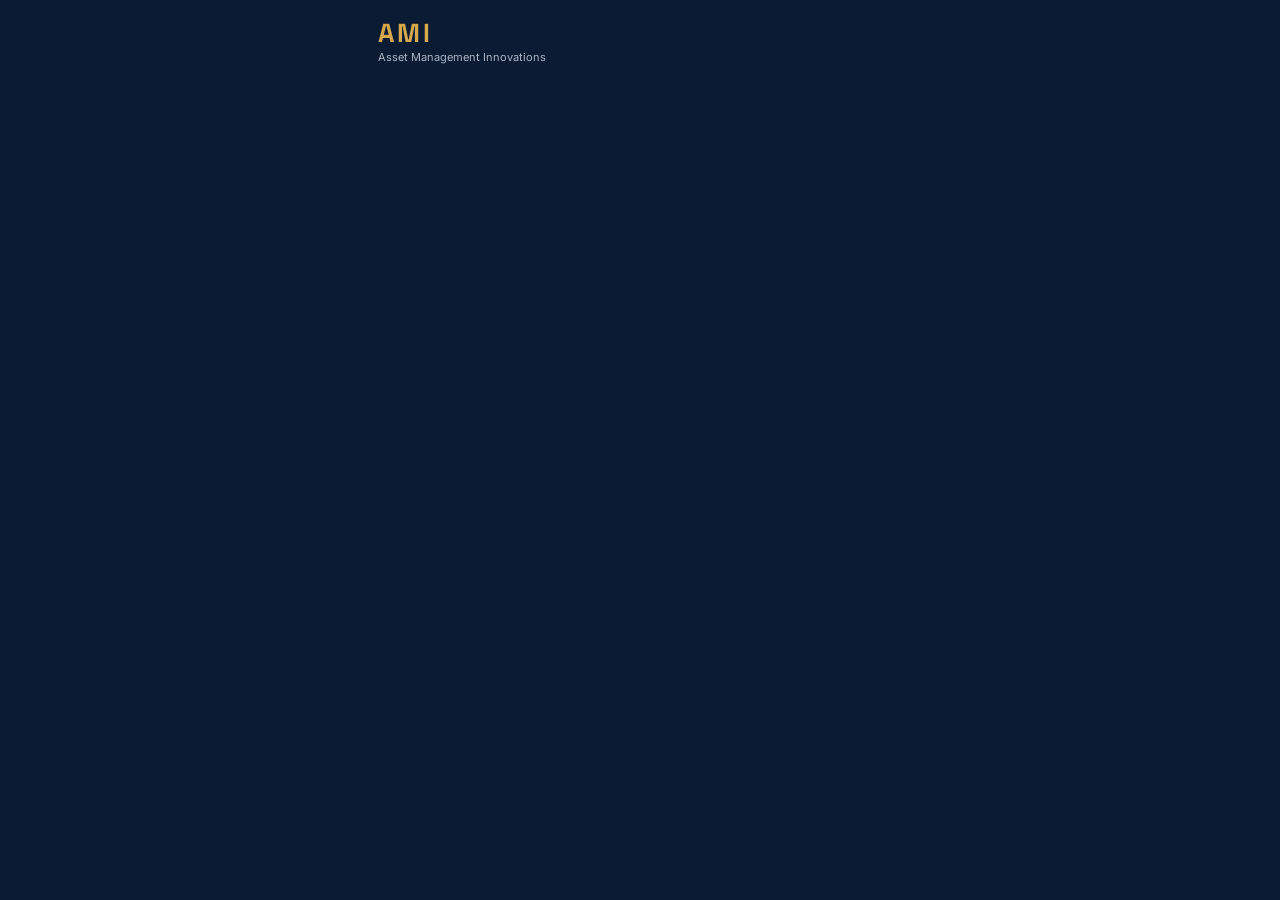
==== index.html @ b5771e7b "Voice button: tap the mic, speak, AMI types it and sends it" ====
<!DOCTYPE html>
<html lang="en">
<head>
<meta charset="utf-8">
<meta name="viewport" content="width=device-width, initial-scale=1, viewport-fit=cover">
<meta name="theme-color" content="#0B1B33">
<title>AMI — Asset Management Innovations</title>
<link rel="preconnect" href="https://fonts.googleapis.com">
<link href="https://fonts.googleapis.com/css2?family=Inter:wght@400;500;600;700&family=Space+Grotesk:wght@600;700&display=swap" rel="stylesheet">
<style>
  :root{--navy:#0B1B33;--card:#13284A;--line:#1F355C;--edge:#2B4470;--gold:#D4A84B;--text:#F5F1E6;--soft:#C9D2E0;--muted:#A9B4C6}
  *{box-sizing:border-box}
  html,body{margin:0;height:100%;background:var(--navy);color:var(--text);font-family:Inter,system-ui,sans-serif}
  button,input,textarea,select{font-family:inherit}
  select{appearance:none;-webkit-appearance:none}
  .wrap{max-width:560px;margin:0 auto;min-height:100%;display:flex;flex-direction:column}
  header{display:flex;align-items:center;justify-content:space-between;padding:16px 18px 8px}
  .logo{font-family:'Space Grotesk',Inter,sans-serif;font-weight:700;font-size:26px;letter-spacing:3px;color:var(--gold)}
  .sub{font-size:11px;color:var(--muted)}
  .badge{font-size:12px;font-weight:700;color:var(--navy);background:var(--gold);padding:6px 12px;border-radius:999px}
  .tabs{display:flex;gap:8px;padding:6px 16px 12px;border-bottom:1px solid var(--line);overflow-x:auto}
  .tab{flex-shrink:0;min-height:40px;padding:0 16px;border-radius:999px;border:1px solid var(--edge);background:transparent;color:var(--soft);font-size:14px;font-weight:600;cursor:pointer}
  .tab[aria-pressed="true"]{background:var(--gold);border-color:var(--gold);color:var(--navy)}
  main{flex:1;padding:18px;display:flex;flex-direction:column;gap:14px}
  h1{font-family:'Space Grotesk',Inter,sans-serif;font-size:28px;line-height:1.15;margin:0}
  h2{font-family:'Space Grotesk',Inter,sans-serif;font-size:22px;margin:0}
  p{margin:0;line-height:1.5;color:var(--soft)}
  label{font-size:13px;font-weight:600;color:var(--soft)}
  input,textarea,select{width:100%;min-height:50px;padding:0 14px;border-radius:12px;border:1px solid var(--edge);background:var(--card);color:var(--text);font-size:16px}
  textarea{padding:14px;min-height:52px;resize:none}
  .btn{min-height:52px;width:100%;border:none;border-radius:12px;background:var(--gold);color:var(--navy);font-size:16px;font-weight:700;cursor:pointer}
  .btn.ghost{background:transparent;border:1px solid var(--gold);color:var(--gold)}
  .btn:disabled{opacity:.55;cursor:default}
  .card{background:var(--card);border:1px solid var(--line);border-radius:16px;padding:16px;display:flex;flex-direction:column;gap:10px}
  .k{font-size:12px;font-weight:700;letter-spacing:1px;color:var(--gold)}
  .field{display:flex;flex-direction:column;gap:8px}
  .err{color:#F6B4A0;font-size:14px;min-height:20px}
  .ok{color:#9FE3BF;font-size:14px}
  .chat{flex:1;display:flex;flex-direction:column;gap:10px;padding-bottom:96px}
  .msg{max-width:88%;padding:12px 14px;border-radius:16px;line-height:1.5;font-size:15px;white-space:pre-wrap;word-wrap:break-word}
  .me{align-self:flex-end;background:var(--gold);color:var(--navy);border-bottom-right-radius:4px}
  .ai{align-self:flex-start;background:var(--card);border:1px solid var(--line);border-bottom-left-radius:4px}
  .askbar{position:fixed;left:0;right:0;bottom:0;background:var(--navy);border-top:1px solid var(--line);padding:12px 14px calc(14px + env(safe-area-inset-bottom))}
  .askrow{max-width:560px;margin:0 auto;display:flex;gap:10px;align-items:flex-end}
  .send{width:52px;height:52px;flex-shrink:0;border:none;border-radius:999px;background:var(--gold);display:flex;align-items:center;justify-content:center;cursor:pointer}
  .send.cam{background:transparent;border:1.5px solid var(--gold)}
  .send.mic.on{background:#F6B4A0;border-color:#F6B4A0}
  .send:disabled{opacity:.5;cursor:default}
  .msg img{display:block;max-width:100%;max-height:260px;border-radius:10px;margin-top:8px}
  .row{display:flex;justify-content:space-between;align-items:center;gap:10px}
  .bar{height:10px;border-radius:999px;background:var(--navy);overflow:hidden}
  .bar>div{height:100%;background:var(--gold);border-radius:999px}
  .plan{border-radius:16px;padding:18px;background:var(--card);border:1px solid var(--line);display:flex;flex-direction:column;gap:10px}
  .plan.pop{border:2px solid var(--gold)}
  .price{font-family:'Space Grotesk',sans-serif;font-size:32px;font-weight:700}
  ul{margin:0;padding-left:18px;color:var(--soft);line-height:1.7;font-size:14px}
  .hidden{display:none!important}
  .tour{position:fixed;left:14px;right:14px;bottom:18px;max-width:532px;margin:0 auto;z-index:50;background:#FBF8F0;color:var(--navy);border-radius:20px;padding:18px;box-shadow:0 16px 40px rgba(0,0,0,.5);display:flex;flex-direction:column;gap:12px}
  .tour p{color:#1F2A3A;font-size:17px;font-weight:600}
  .tour .row button{min-height:46px;border-radius:12px;font-weight:700;font-size:15px;cursor:pointer}
  .dots{display:flex;gap:6px}.dots i{height:8px;width:8px;border-radius:999px;background:#C7CED9}.dots i.on{background:var(--navy);width:24px}
  .typing{opacity:.7;font-style:italic}
  .soon{font-size:11px;font-weight:700;color:var(--navy);background:#C9D2E0;padding:4px 10px;border-radius:999px;white-space:nowrap}
  .soon.pro{background:var(--gold)}
  .ph{display:flex;gap:10px;align-items:center;font-size:14px;color:var(--muted);padding:10px 12px;border:1px dashed var(--edge);border-radius:10px}
  .phk{font-weight:700;color:var(--soft);width:84px;flex-shrink:0}
  .tiles{display:grid;grid-template-columns:repeat(2,minmax(0,1fr));gap:12px}
  .tile{min-height:118px;display:flex;flex-direction:column;align-items:flex-start;justify-content:space-between;padding:16px;border-radius:16px;border:1px solid var(--line);background:var(--card);color:var(--text);text-align:left;cursor:pointer}
  .tile .mk{width:38px;height:38px;border-radius:10px;background:var(--navy);display:flex;align-items:center;justify-content:center;font-family:'Space Grotesk',sans-serif;font-weight:700;color:var(--gold);font-size:18px}
  .tile b{font-size:15px}
  .tile small{font-size:12px;color:var(--muted)}
  .tile small.lock{color:var(--gold)}
  .soon.live{background:#9FE3BF}
  .item{background:var(--card);border:1px solid var(--line);border-radius:14px;padding:12px 14px;display:flex;gap:12px;align-items:flex-start}
  .item.done{opacity:.55}.item.done .it{text-decoration:line-through}
  .item .it{font-weight:600;font-size:15px}
  .item .im{font-size:13px;color:var(--muted);margin-top:2px;white-space:pre-wrap;word-wrap:break-word}
  .item .urg{color:#F2B8A0;font-weight:700}
  .chk{width:44px;height:44px;flex-shrink:0;border-radius:12px;border:2px solid var(--gold);background:transparent;color:var(--gold);font-size:20px;font-weight:700;cursor:pointer}
  .chk.on{background:var(--gold);color:var(--navy)}
  .del{min-height:44px;padding:0 10px;border:none;background:transparent;color:var(--muted);font-size:13px;cursor:pointer;flex-shrink:0}
  .grid2{display:grid;grid-template-columns:repeat(2,minmax(0,1fr));gap:10px}
  .tot{display:flex;justify-content:space-between;font-size:14px;color:var(--soft)}
  .tot b{color:var(--text)}
  .bl{display:flex;gap:10px;align-items:flex-start;font-size:14px;color:var(--soft);padding:10px 12px;border:1px solid var(--edge);border-radius:10px;background:transparent;text-align:left;cursor:pointer;width:100%}
  .qa{min-height:48px;width:100%;text-align:left;padding:12px 14px;border-radius:12px;border:1px solid var(--edge);background:transparent;color:var(--text);font-size:15px;cursor:pointer}
</style>
</head>
<body>
<div class="wrap">
  <header>
    <div><div class="logo">AMI</div><div class="sub">Asset Management Innovations</div></div>
    <div id="trialBadge" class="badge hidden"></div>
  </header>

  <nav id="tabs" class="tabs hidden" aria-label="Sections">
    <button class="tab" data-v="home" aria-pressed="true">Home</button>
    <button class="tab" data-v="sections" aria-pressed="false">Sections</button>
    <button class="tab" data-v="settings" aria-pressed="false">Settings</button>
    <button class="tab" data-v="plans" aria-pressed="false">Plans</button>
    <button class="tab" id="tourBtn" aria-pressed="false">Tour</button>
  </nav>

  <main>
    <!-- SIGN IN: email -->
    <section id="vEmail" class="hidden">
      <h1>Start your 30-day free trial</h1>
      <p style="margin:10px 0 18px">Your emails, meetings, documents and accounts, handled by one assistant on WhatsApp and the web. No card needed.</p>
      <div class="field"><label for="email">Your email</label><input id="email" type="email" autocomplete="email" inputmode="email" placeholder="you@company.com"></div>
      <div class="err" id="emailErr"></div>
      <button class="btn" id="sendCode">Email me a sign-in code</button>
    </section>

    <!-- SIGN IN: code -->
    <section id="vCode" class="hidden">
      <h1>Check your email</h1>
      <p style="margin:10px 0 18px">We sent a 6-digit code to <b id="codeTo"></b>. Type it below.</p>
      <div class="field"><label for="code">Sign-in code</label><input id="code" inputmode="numeric" autocomplete="one-time-code" maxlength="8" placeholder="123456"></div>
      <div class="err" id="codeErr"></div>
      <button class="btn" id="verify">Sign in</button>
      <button class="btn ghost" id="back" style="margin-top:10px">Use a different email</button>
    </section>

    <!-- FIRST TIME: invite -->
    <section id="vSetup" class="hidden">
      <h1>Set up your company</h1>
      <p style="margin:10px 0 18px">Enter your invite code to start your 30-day trial.</p>
      <div class="field"><label for="fname">Your name</label><input id="fname" autocomplete="name" placeholder="Full name"></div>
      <div class="field" style="margin-top:12px"><label for="company">Company name</label><input id="company" autocomplete="organization" placeholder="Company name"></div>
      <div class="field" style="margin-top:12px"><label for="btype">Type of business</label>
        <select id="btype"><option value="general">General business</option><option value="construction">Construction</option><option value="property">Property</option><option value="retail">Shop / trading</option><option value="beauty">Salon / beauty</option></select></div>
      <div class="field" style="margin-top:12px"><label for="invite">Invite code</label><input id="invite" autocapitalize="characters" placeholder="AMI-XXXX-0000"></div>
      <div class="err" id="setupErr"></div>
      <button class="btn" id="startTrial">Start my free trial</button>
    </section>

    <!-- HOME: chat -->
    <section id="vHome" class="hidden" style="display:flex;flex-direction:column;flex:1;gap:14px">
      <div class="card">
        <div class="row"><div class="k">TODAY'S BRIEF</div><span class="soon live" id="briefDate"></span></div>
        <div id="brief" style="display:flex;flex-direction:column;gap:10px"></div>
        <div class="sub">Tap a line to open that section. Soon AMI will also send this brief to your WhatsApp every morning.</div>
      </div>
      <div class="k" style="margin-top:4px">ASK AMI</div>
      <div class="chat" id="chat"></div>
    </section>

    <!-- SECTIONS -->
    <section id="vSections" class="hidden" style="display:flex;flex-direction:column;gap:14px">
      <h2>Sections</h2>
      <div class="tiles" id="tiles"></div>
    </section>

    <!-- ONE SECTION -->
    <section id="vSection" class="hidden" style="display:flex;flex-direction:column;gap:14px">
      <button class="btn ghost" id="secBack" style="min-height:44px;width:auto;align-self:flex-start;padding:0 16px">&larr; All sections</button>
      <div class="row"><h2 id="secTitle"></h2><span class="soon" id="secBadge">Coming soon</span></div>
      <p id="secText"></p>
      <div class="card" id="secLive" style="display:none"></div>
      <div id="secList" style="display:flex;flex-direction:column;gap:10px"></div>
      <div class="card" id="secPreview"></div>
      <div class="k">TRY ASKING AMI NOW</div>
      <div id="secAsks" style="display:flex;flex-direction:column;gap:10px"></div>
      <button class="btn" id="secUpgrade" style="display:none">See plans</button>
    </section>

    <!-- SETTINGS -->
    <section id="vSettings" class="hidden" style="display:flex;flex-direction:column;gap:14px">
      <h2>Settings</h2>
      <div class="card">
        <div class="k">YOUR ACCOUNT</div>
        <div id="acct" style="font-size:15px;line-height:1.6"></div>
      </div>
      <div class="card">
        <label for="btype2" style="font-size:15px">Type of business</label>
        <select id="btype2"><option value="general">General business</option><option value="fashion">Fashion (stylist, designer, tailor)</option><option value="construction">Construction</option><option value="property">Property</option><option value="retail">Shop / trading</option><option value="beauty">Salon / beauty</option></select>
        <div class="sub">AMI's sections and advice match your type of business.</div>
        <div id="btMsg" class="ok"></div>
      </div>
      <div class="card">
        <div class="row"><div style="font-weight:600">WhatsApp</div><div id="waState" class="sub"></div></div>
        <p style="font-size:14px">Everyone chats with the same AMI number. Add your number and AMI will know it is you.</p>
        <div class="row" style="background:var(--navy);border-radius:10px;padding:10px 12px"><span class="sub">AMI's number</span><b style="color:var(--gold)">+1 681 735 1374</b></div>
        <label for="wa">Your WhatsApp number</label>
        <input id="wa" type="tel" placeholder="+231 77 000 0000" autocomplete="tel">
        <button class="btn" id="saveWa">Save my number</button>
        <div id="waMsg" class="ok"></div>
      </div>
      <div class="card">
        <div class="row"><div style="font-weight:600">Questions today</div><div id="usageTxt" class="sub"></div></div>
        <div class="bar"><div id="usageBar" style="width:0%"></div></div>
        <div class="sub">Resets at midnight. Upgrade for a higher daily limit.</div>
      </div>
      <button class="btn ghost" id="signOut">Sign out</button>
    </section>

    <!-- PLANS -->
    <section id="vPlans" class="hidden" style="display:flex;flex-direction:column;gap:14px">
      <h2>Plans</h2>
      <div id="planNow" class="sub"></div>
      <div class="plan"><div class="row"><b style="font-size:17px">Basic</b></div><div class="price">$29<span class="sub">/month</span></div>
        <ul><li>Daily brief on WhatsApp</li><li>Email summaries</li><li>Calendar and reminders</li><li>20 questions a day</li></ul></div>
      <div class="plan pop"><div class="row"><b style="font-size:17px">Pro</b><span class="badge">Most popular</span></div><div class="price">$59<span class="sub">/month</span></div>
        <ul><li>Everything in Basic</li><li>Documents and file storage</li><li>Letters and contracts drafting</li><li>Accounting module</li><li>60 questions a day</li></ul></div>
      <div class="plan"><div class="row"><b style="font-size:17px">Business</b></div><div class="price">$99<span class="sub">/user/month</span></div>
        <ul><li>Everything in Pro</li><li>Several staff, shared company setup</li><li>Multi-company accounting</li><li>Priority support</li></ul></div>
      <div class="card"><div class="k">HOW TO PAY</div><p style="font-size:14px">Pay monthly by Liberian mobile money or a Liberian bank card. Payments open before your trial ends; we will message you on WhatsApp.</p></div>
    </section>
  </main>
</div>

<!-- Ask bar -->
<div class="askbar hidden" id="askbar">
  <div class="askrow">
    <label for="q" class="hidden">Ask AMI</label>
    <button class="send cam" id="cam" aria-label="Snap a receipt">
      <svg width="22" height="22" viewBox="0 0 24 24" fill="none" stroke="#D4A84B" stroke-width="2" stroke-linecap="round" stroke-linejoin="round" aria-hidden="true"><path d="M4 8h3l2-3h6l2 3h3v11H4z"></path><circle cx="12" cy="13" r="3.5"></circle></svg>
    </button>
    <button class="send cam mic" id="mic" aria-label="Speak to AMI">
      <svg width="22" height="22" viewBox="0 0 24 24" fill="none" stroke="#D4A84B" stroke-width="2" stroke-linecap="round" stroke-linejoin="round" aria-hidden="true"><rect x="9" y="3" width="6" height="11" rx="3"></rect><path d="M5 11a7 7 0 0 0 14 0"></path><path d="M12 18v3"></path></svg>
    </button>
    <input type="file" id="camFile" accept="image/*" capture="environment" class="hidden">
    <textarea id="q" rows="1" placeholder="Ask AMI, or snap a receipt..."></textarea>
    <button class="send" id="send" aria-label="Send">
      <svg width="22" height="22" viewBox="0 0 24 24" fill="none" stroke="#0B1B33" stroke-width="2.4" stroke-linecap="round" stroke-linejoin="round" aria-hidden="true"><path d="M5 12h14"></path><path d="m13 6 6 6-6 6"></path></svg>
    </button>
  </div>
</div>

<!-- Tutorial -->
<div class="tour hidden" id="tour" role="dialog" aria-label="AMI tutorial">
  <div class="row"><div class="dots" id="tourDots"></div><button id="tourSkip" style="border:none;background:none;color:#4A5568;font-weight:600;min-height:44px;cursor:pointer">Skip</button></div>
  <p id="tourText"></p>
  <div class="row">
    <button id="tourBack" style="flex:1;border:1px solid #0B1B33;background:none;color:#0B1B33">Back</button>
    <button id="tourNext" style="flex:2;border:none;background:#0B1B33;color:#F5F1E6">Next</button>
  </div>
</div>

<script type="module">
import { createClient } from "https://esm.sh/@supabase/supabase-js@2";
const SB_URL = "https://xxdqrvcpxhsepwzfmnjs.supabase.co";
const SB_KEY = "eyJhbGciOiJIUzI1NiIsInR5cCI6IkpXVCJ9.eyJpc3MiOiJzdXBhYmFzZSIsInJlZiI6Inh4ZHFydmNweGhzZXB3emZtbmpzIiwicm9sZSI6ImFub24iLCJpYXQiOjE3OTQ2MTQxNzQsImV4cCI6MjExMDE5MDE3NH0.ZjN4PXCs7IilwaO16o6kg1Bu1K66V_vfoUILHMjgGBU";
const sb = createClient(SB_URL, SB_KEY);
const $ = (id) => document.getElementById(id);
const views = ["vEmail","vCode","vSetup","vHome","vSections","vSection","vSettings","vPlans"];
let me = null, email = "";

function show(v){
  views.forEach(x => $(x).classList.toggle("hidden", x !== v));
  const inApp = ["vHome","vSections","vSection","vSettings","vPlans"].includes(v);
  $("tabs").classList.toggle("hidden", !inApp);
  $("askbar").classList.toggle("hidden", v !== "vHome");
  const tabOf = v === "vSection" ? "vSections" : v;
  document.querySelectorAll(".tab[data-v]").forEach(b => b.setAttribute("aria-pressed", String("v"+b.dataset.v[0].toUpperCase()+b.dataset.v.slice(1) === tabOf)));
  window.scrollTo(0, 0);
}
function bubble(text, who){
  const d = document.createElement("div");
  d.className = "msg " + who; d.textContent = text;
  $("chat").appendChild(d); window.scrollTo(0, document.body.scrollHeight); return d;
}

// ---------- Sign in ----------
$("sendCode").onclick = async () => {
  email = $("email").value.trim().toLowerCase();
  $("emailErr").textContent = "";
  if (!/^[^@\s]+@[^@\s]+\.[^@\s]+$/.test(email)) { $("emailErr").textContent = "Please enter a valid email."; return; }
  $("sendCode").disabled = true; $("sendCode").textContent = "Sending...";
  const { error } = await sb.auth.signInWithOtp({ email, options: { shouldCreateUser: true } });
  $("sendCode").disabled = false; $("sendCode").textContent = "Email me a sign-in code";
  if (error) { $("emailErr").textContent = error.message; return; }
  $("codeTo").textContent = email; show("vCode"); $("code").focus();
};
$("verify").onclick = async () => {
  const token = $("code").value.replace(/\D/g, "");
  $("codeErr").textContent = "";
  if (token.length < 6) { $("codeErr").textContent = "Enter the code from your email."; return; }
  $("verify").disabled = true;
  const { error } = await sb.auth.verifyOtp({ email, token, type: "email" });
  $("verify").disabled = false;
  if (error) { $("codeErr").textContent = "That code didn't work. Check it, or ask for a new one."; return; }
  await route();
};
$("back").onclick = () => show("vEmail");

// ---------- First-time setup ----------
$("startTrial").onclick = async () => {
  const name = $("fname").value.trim(), company = $("company").value.trim(), invite = $("invite").value.trim();
  $("setupErr").textContent = "";
  if (!name || !company || !invite) { $("setupErr").textContent = "Please fill in all three."; return; }
  $("startTrial").disabled = true;
  const { error } = await sb.rpc("start_trial", { p_company: company, p_invite: invite, p_full_name: name, p_business_type: $("btype").value });
  $("startTrial").disabled = false;
  if (error) { $("setupErr").textContent = error.message.includes("Invite") ? "That invite code is not valid or already used." : error.message; return; }
  await route(true);
};

// ---------- App ----------
async function loadMe(){
  const { data: { user } } = await sb.auth.getUser();
  if (!user) return null;
  const { data } = await sb.from("members").select("org_id, role, full_name, email, whatsapp_phone, whatsapp_verified, orgs(name,business_type,base_currency,doc_address,doc_phone,doc_email,doc_tin,doc_footer)").eq("user_id", user.id).limit(1);
  if (!data || !data.length) return { user, member: null };
  const m = data[0];
  const [{ data: sub }, { data: use }] = await Promise.all([
    sb.from("subscriptions").select("plan_id,status,trial_end, plans(name,daily_question_cap)").eq("org_id", m.org_id).maybeSingle(),
    sb.from("usage_daily").select("questions").eq("org_id", m.org_id).eq("user_id", user.id).eq("day", new Date().toISOString().slice(0,10)).maybeSingle(),
  ]);
  return { user, member: m, sub, used: use?.questions || 0 };
}
function paint(){
  const s = me.sub || {};
  const days = s.trial_end ? Math.max(0, Math.ceil((new Date(s.trial_end) - Date.now()) / 864e5)) : 0;
  const b = $("trialBadge");
  b.textContent = s.status === "trial" ? `Trial: ${days} day${days === 1 ? "" : "s"} left` : (s.plans?.name || "");
  b.classList.toggle("hidden", !b.textContent);
  $("acct").innerHTML = "";
  [["Name", me.member.full_name], ["Company", me.member.orgs?.name], ["Email", me.member.email], ["Plan", s.plans?.name]].forEach(([k, v]) => {
    const d = document.createElement("div"); d.innerHTML = `<span class="sub">${k}:</span> `; d.append(document.createTextNode(v || "-")); $("acct").appendChild(d);
  });
  $("planNow").textContent = `Your plan now: ${s.plans?.name || "-"}${s.status === "trial" ? ` (${days} days left)` : ""}`;
  const cap = s.plans?.daily_question_cap || 30;
  $("usageTxt").textContent = `${me.used} of ${cap} used`;
  $("usageBar").style.width = Math.min(100, me.used / cap * 100) + "%";
  const bt = me.member.orgs?.business_type || "general";
  $("btype2").value = bt;
  $("wa").value = me.member.whatsapp_phone || "";
  $("waState").textContent = me.member.whatsapp_phone ? (me.member.whatsapp_verified ? "Verified" : "Saved") : "Not added";
}
async function loadChat(){
  $("chat").innerHTML = "";
  const { data } = await sb.from("messages").select("role,content").eq("org_id", me.member.org_id).eq("user_id", me.user.id).order("created_at", { ascending: false }).limit(30);
  const rows = (data || []).reverse();
  if (!rows.length) bubble(`Welcome${me.member.full_name ? ", " + me.member.full_name.split(" ")[0] : ""}! I'm AMI. ${(me.member.orgs?.business_type === "fashion") ? "I'm here for your fashion business: client measurements, pricing orders, fittings, fabric, designs and your social media posts. What are you working on today?" : "Ask me anything about your business: draft a letter, plan your week, explain a tax rule, or check today's news."}`, "ai");
  rows.forEach(r => bubble(r.content, r.role === "user" ? "me" : "ai"));
}
async function route(first = false){
  me = await loadMe();
  if (!me) { show("vEmail"); return; }
  if (!me.member) { show("vSetup"); return; }
  paint(); drawTiles(); loadBrief(); await loadChat(); show("vHome");
  let seen = false; try { seen = localStorage.getItem("ami_tour_done") === "1"; } catch (_) {}
  if (first || !seen) startTour();
}

// Ask AMI
async function ask(img){
  if (!img || !img.data) img = null;
  const text = $("q").value.trim(); if (!text && !img) return;
  $("q").value = ""; $("send").disabled = true; $("cam").disabled = true;
  if (img) { const b = bubble(text || "Receipt photo", "me"); const im = document.createElement("img"); im.src = img.preview; im.alt = "Receipt photo"; b.appendChild(im); }
  else bubble(text, "me");
  const wait = bubble(img ? "AMI is reading the receipt..." : "AMI is thinking...", "ai typing");
  try {
    const { data: { session } } = await sb.auth.getSession();
    const r = await fetch(`${SB_URL}/functions/v1/ask`, { method: "POST", headers: { "Content-Type": "application/json", Authorization: "Bearer " + session.access_token, apikey: SB_KEY }, body: JSON.stringify(img ? { message: text, image: { media_type: img.media_type, data: img.data } } : { message: text }) });
    const j = await r.json().catch(() => ({}));
    wait.classList.remove("typing"); wait.textContent = j.reply || "Sorry, something went wrong. Please try again.";
    if (j.used) { me.used = j.used; paint(); }
    if (j.tasks_changed) { loadBrief(); ACC = null; }
  } catch (e) { wait.classList.remove("typing"); wait.textContent = "No connection. Please try again."; }
  $("send").disabled = false; $("cam").disabled = false;
}
$("send").onclick = () => ask();
// Camera: snap a receipt, shrink it, send it to AMI
async function shrink(file){
  const url = URL.createObjectURL(file); const img = new Image();
  try { await new Promise((ok, no) => { img.onload = ok; img.onerror = no; img.src = url; }); }
  finally { setTimeout(() => URL.revokeObjectURL(url), 1000); }
  const s = Math.min(1, 1600 / Math.max(img.naturalWidth, img.naturalHeight));
  const c = document.createElement("canvas"); c.width = Math.round(img.naturalWidth * s); c.height = Math.round(img.naturalHeight * s);
  const g = c.getContext("2d"); g.fillStyle = "#fff"; g.fillRect(0, 0, c.width, c.height); g.drawImage(img, 0, 0, c.width, c.height);
  return c.toDataURL("image/jpeg", 0.85);
}
$("cam").onclick = () => $("camFile").click();
$("camFile").onchange = async (e) => {
  const f = e.target.files && e.target.files[0]; e.target.value = ""; if (!f) return;
  let url; try { url = await shrink(f); } catch (_) { bubble("I could not open that photo. Please try again.", "ai"); return; }
  show("vHome"); ask({ media_type: "image/jpeg", data: url.split(",")[1], preview: url });
};
// Voice: tap the mic, speak, AMI types it and sends it
const SpeechRec = window.SpeechRecognition || window.webkitSpeechRecognition;
let rec = null, heard = "";
if (!SpeechRec) $("mic").classList.add("hidden");
$("mic").onclick = () => {
  if (rec) { rec.stop(); return; }
  try { rec = new SpeechRec(); } catch (_) { rec = null; bubble("Voice is not available in this browser. Use your keyboard's microphone instead.", "ai"); return; }
  rec.lang = navigator.language || "en-US"; rec.interimResults = true; rec.continuous = false;
  heard = ""; const before = $("q").value.trim();
  $("mic").classList.add("on"); $("q").placeholder = "Listening... speak now";
  rec.onresult = (e) => { heard = Array.from(e.results).map(r => r[0].transcript).join(""); $("q").value = (before ? before + " " : "") + heard; };
  rec.onerror = (e) => { if (e.error === "not-allowed" || e.error === "service-not-allowed") bubble("Please allow the microphone for this page, then tap the mic again.", "ai"); };
  rec.onend = () => { rec = null; $("mic").classList.remove("on"); $("q").placeholder = "Ask AMI, or snap a receipt..."; if (heard.trim()) ask(); };
  try { rec.start(); } catch (_) { rec = null; $("mic").classList.remove("on"); }
};
$("q").addEventListener("keydown", e => { if (e.key === "Enter" && !e.shiftKey) { e.preventDefault(); ask(); } });

// Settings
$("saveWa").onclick = async () => {
  let n = $("wa").value.replace(/[^\d+]/g, ""); if (n && !n.startsWith("+")) n = "+" + n;
  $("waMsg").textContent = "";
  if (!/^\+\d{8,15}$/.test(n)) { $("waMsg").textContent = "Enter your number with country code, e.g. +231770000000."; return; }
  const { error } = await sb.from("members").update({ whatsapp_phone: n, whatsapp_verified: false }).eq("user_id", me.user.id).eq("org_id", me.member.org_id);
  $("waMsg").textContent = error ? (error.message.includes("duplicate") ? "That number is already used by another account." : error.message) : "Saved. You can now message AMI on WhatsApp from this number.";
  if (!error) { me.member.whatsapp_phone = n; paint(); }
};
$("signOut").onclick = async () => { await sb.auth.signOut(); me = null; show("vEmail"); $("trialBadge").classList.add("hidden"); };

// Tabs
document.querySelectorAll(".tab[data-v]").forEach(b => b.onclick = () => { const v = b.dataset.v; show({ home: "vHome", sections: "vSections", settings: "vSettings", plans: "vPlans" }[v]); });

// ---------- Sections (live) ----------
const F = {
  title: (l) => ({ k: "title", l, t: "text", req: true }),
  notes: (l) => ({ k: "notes", l, t: "area" }),
  client: { k: "client", l: "Client", t: "text" },
  date: (l) => ({ k: "on_date", l, t: "date" }),
  time: { k: "at_time", l: "Time", t: "time" },
  amount: (l) => ({ k: "amount", l, t: "num" }),
  paid: { k: "paid", l: "Paid so far", t: "num" },
  cur: { k: "currency", l: "Currency", t: "sel", o: ["USD", "LRD", "SLE"] },
  phone: { k: "kind", l: "Phone", t: "text" },
  inout: { k: "kind", l: "Money", t: "sel", o: ["in", "out"], ol: ["Money in", "Money out"] },
};
const S = {
  todo: { id: "todo", mk: "T", name: "To-do list", note: "Your tasks, ticked off", live: "tasks",
    text: "Add tasks here or just tell AMI: \"add to my list: call the bank Monday\". Tick them off when done.",
    asks: ["Make me a to-do list: pay rent Friday, call the bank Monday, send the quote to the client today", "What is still open on my to-do list?"] },
  calendar: { id: "calendar", mk: "C", name: "Calendar", note: "Meetings and events", live: "items", tick: true,
    fields: [F.title("What"), F.date("Date"), F.time, F.notes("Notes")],
    text: "Your meetings and events. Add them here or tell AMI: \"meeting with the bank Tuesday at 10\".",
    asks: ["Add to my calendar: meeting with the supplier next Tuesday at 10am", "What is on my calendar this week?"] },
  accounting: { id: "accounting", mk: "$", name: "Accounting", note: "Books, invoices, reports", live: "acc", pro: true,
    text: "Proper books, kept simply: sales with stock that goes down automatically, petty cash, money in and out, printable invoices and receipts, and reports. Or just tell AMI what happened.",
    asks: ["Sold 3 bags of rice to Musa for cash", "I received $500 from Client A for consulting, paid into the bank", "What is low or out of stock?"] },
  contacts: { id: "contacts", mk: "P", name: "Contacts", note: "People and suppliers", live: "items",
    fields: [F.title("Name"), F.phone, F.notes("Details")],
    text: "Clients, suppliers and people you work with, with their numbers.",
    asks: ["Save a contact: John Doe, supplier of cement, 0777 123 456", "Who are my suppliers?"] },
  documents: { id: "documents", mk: "D", name: "Documents", note: "Files, private to you", live: "docs",
    text: "Upload contracts, invoices and photos. They are stored privately for your company. AMI drafting works now in chat.",
    asks: ["Write a simple one-page tenancy agreement for an office in Monrovia", "Draft a formal letter asking a supplier for a better price"] },
  email: { id: "email", mk: "E", name: "Email", note: "Coming soon",
    text: "Soon AMI will tell you which emails need you each morning and draft replies. For now, ask AMI to draft any email.",
    preview: [["Inbox", "Emails that need you"], ["Drafts", "Replies ready to check"]],
    asks: ["Draft a polite reminder to a client who has not paid an invoice", "Write a short reply accepting a meeting next Tuesday at 10am"] },
  whatsapp: { id: "whatsapp", mk: "W", name: "WhatsApp", note: "Coming soon",
    text: "Soon you will message AMI on WhatsApp from your registered number. Add your number in Settings now.",
    preview: [["AMI's number", "+1 681 735 1374"], ["Your number", "Add it in Settings"]],
    asks: ["What can I ask AMI to do on WhatsApp?"] },
  clients: { id: "clients", mk: "C", name: "Clients", note: "Sizes and style notes", live: "items",
    fields: [F.title("Client name"), F.phone, F.notes("Measurements and notes")],
    text: "Every client with measurements, sizes and style notes. Or tell AMI: \"Grace: bust 36, waist 30, loves green\".",
    asks: ["Remember client Grace: bust 36, waist 30, hips 40, length 42, loves emerald green", "What measurements should I take for a fitted kaftan?"] },
  orders: { id: "orders", mk: "O", name: "Orders & fittings", note: "Due dates and balances", live: "items", tick: true, money: true,
    fields: [F.title("What is being made"), F.client, F.date("Due date"), F.amount("Price"), F.paid, F.cur, F.notes("Fabric and fitting notes")],
    text: "Every order from deposit to collection. AMI shows what each client still owes.",
    asks: ["New order: Mary, Ankara wedding gown, due 20 December, price $350, deposit $175", "Who still owes me money?"] },
  fcalendar: { id: "fcalendar", sec: "calendar", mk: "D", name: "Calendar", note: "Fittings, shoots, events", live: "items", tick: true,
    fields: [F.title("What"), F.client, F.date("Date"), F.time, F.notes("Notes")],
    text: "Fittings, photo shoots and events. Add them here or tell AMI: \"fitting with Mary Friday at 3\".",
    asks: ["Add a fitting with Mary on Friday at 3pm", "Plan my week: 4 fittings, a shoot on Thursday and 2 orders due Saturday"] },
  lookbook: { id: "lookbook", mk: "L", name: "Designs & lookbook", note: "Ideas and mood boards", live: "items",
    fields: [F.title("Design or idea"), F.notes("Description")],
    text: "Your design ideas and looks. AMI helps develop them.",
    asks: ["Give me 5 outfit ideas for a wedding guest in Monrovia using Ankara and lace, and save the best one to my lookbook", "Help me plan a small 6-piece collection for Independence Day"] },
  fabrics: { id: "fabrics", mk: "F", name: "Fabrics & supplies", note: "Stock and suppliers", live: "items",
    fields: [F.title("Fabric or item"), F.notes("Quantity and supplier"), F.amount("Cost"), F.cur],
    text: "What you have in stock, what it cost and who sells it.",
    asks: ["How many yards do I need for a long A-line dress with sleeves, size 14?", "Add to fabrics: 6 yards red lace from Waterside market, $90"] },
  social: { id: "social", mk: "S", name: "Social media", note: "Posts and captions", live: "items", tick: true,
    fields: [F.title("Post"), F.date("Post date"), F.notes("Caption")],
    text: "Plan your posts and keep captions ready to copy. Tick a post when it is published.",
    asks: ["Write an Instagram caption for a red Ankara mermaid dress and save it as a post for Saturday", "Give me a 2-week posting plan to get more bridal clients"] },
};
S.faccounting = { ...S.accounting, id: "faccounting", note: "Deposits, costs, profit" };
const SECTIONS_BY_TYPE = {
  fashion: ["clients", "orders", "fcalendar", "todo", "lookbook", "fabrics", "social", "faccounting", "documents", "whatsapp"],
  general: ["todo", "calendar", "accounting", "contacts", "documents", "email", "whatsapp"],
};
const TYPE_NAMES = { general: "General business", fashion: "Fashion (stylist, designer, tailor)", construction: "Construction", property: "Property", retail: "Shop / trading", beauty: "Salon / beauty" };
function sectionsFor(){ return (SECTIONS_BY_TYPE[me?.member?.orgs?.business_type] || SECTIONS_BY_TYPE.general).map(k => S[k]); }
function hasPro(){ const p = me?.sub?.plan_id, st = me?.sub?.status; return p === "pro" || p === "business" || st === "trial"; }
const money = (n, c) => (c === "LRD" ? "L$" : c === "SLE" ? "Le " : "$") + Number(n || 0).toLocaleString("en-US", { maximumFractionDigits: 2 });
const fmtDate = (d) => d ? new Date(d + "T00:00:00").toLocaleDateString("en-GB", { weekday: "short", day: "numeric", month: "short" }) : "";
const today = () => new Date().toISOString().slice(0, 10);
let cur = null;

$("btype2").onchange = async () => {
  const v = $("btype2").value;
  const { error } = await sb.from("orgs").update({ business_type: v }).eq("id", me.member.org_id);
  $("btMsg").textContent = error ? error.message : "Saved. Your sections now match " + TYPE_NAMES[v] + ".";
  if (!error) { me.member.orgs.business_type = v; paint(); drawTiles(); loadBrief(); }
};
function drawTiles(){
  const box = $("tiles"); box.innerHTML = "";
  sectionsFor().forEach(s => {
    const b = document.createElement("button"); b.className = "tile"; b.type = "button";
    const locked = s.pro && !hasPro();
    b.innerHTML = `<div class="mk"></div><div><b></b><br><small class="${locked ? "lock" : ""}"></small></div>`;
    b.querySelector(".mk").textContent = s.mk;
    b.querySelector("b").textContent = s.name;
    b.querySelector("small").textContent = locked ? "Pro plan" : s.note;
    b.onclick = () => openSection(s);
    box.appendChild(b);
  });
}
function el(tag, cls, txt){ const e = document.createElement(tag); if (cls) e.className = cls; if (txt != null) e.textContent = txt; return e; }
function buildForm(s){
  const box = $("secLive"); box.innerHTML = ""; box.style.display = "flex";
  box.appendChild(el("div", "k", "ADD NEW"));
  const fields = s.live === "tasks" ? [F.title("Task"), F.date("Due date"), { k: "urgent", l: "Urgent", t: "chk" }] : s.fields;
  const inputs = {};
  fields.forEach(f => {
    const wrap = el("div", "field"); const id = "f_" + f.k;
    if (f.t === "chk") { const lab = el("label"); lab.style.display = "flex"; lab.style.gap = "10px"; lab.style.alignItems = "center"; const c = document.createElement("input"); c.type = "checkbox"; c.style.width = "22px"; c.style.minHeight = "22px"; lab.append(c, document.createTextNode(f.l)); inputs[f.k] = c; wrap.appendChild(lab); box.appendChild(wrap); return; }
    const lab = el("label", null, f.l); lab.htmlFor = id; wrap.appendChild(lab);
    let inp;
    if (f.t === "area") { inp = document.createElement("textarea"); inp.rows = 3; inp.style.minHeight = "80px"; }
    else if (f.t === "sel") { inp = document.createElement("select"); f.o.forEach((o, i) => { const op = el("option", null, f.ol ? f.ol[i] : o); op.value = o; inp.appendChild(op); }); }
    else { inp = document.createElement("input"); inp.type = f.t === "num" ? "number" : f.t; if (f.t === "num") { inp.step = "0.01"; inp.inputMode = "decimal"; } }
    inp.id = id; inputs[f.k] = inp; wrap.appendChild(inp); box.appendChild(wrap);
  });
  const err = el("div", "err"); const btn = el("button", "btn", "Save"); btn.type = "button";
  btn.onclick = async () => {
    err.textContent = "";
    const row = {};
    for (const f of fields) {
      const v = f.t === "chk" ? inputs[f.k].checked : inputs[f.k].value.trim();
      if (f.req && !v) { err.textContent = f.l + " is needed."; return; }
      if (v === "" || v === false) continue;
      row[s.live === "tasks" && f.k === "on_date" ? "due_date" : f.k] = f.t === "num" ? Number(v) : v;
    }
    btn.disabled = true;
    const { error } = s.live === "tasks"
      ? await sb.from("tasks").insert({ ...row, org_id: me.member.org_id, created_by: me.user.id })
      : await sb.from("items").insert({ ...row, org_id: me.member.org_id, created_by: me.user.id, section: s.sec || s.id });
    btn.disabled = false;
    if (error) { err.textContent = error.message; return; }
    fields.forEach(f => { if (f.t === "chk") inputs[f.k].checked = false; else if (f.t !== "sel") inputs[f.k].value = ""; });
    loadList(s); loadBrief();
  };
  box.append(err, btn);
}
async function loadList(s){
  const box = $("secList"); box.innerHTML = "";
  box.appendChild(el("div", "sub", "Loading..."));
  let rows = [], error = null;
  if (s.live === "tasks") ({ data: rows, error } = await sb.from("tasks").select("*").eq("org_id", me.member.org_id).order("done").order("urgent", { ascending: false }).order("due_date", { nullsFirst: false }).limit(200));
  else ({ data: rows, error } = await sb.from("items").select("*").eq("org_id", me.member.org_id).eq("section", s.sec || s.id).order("done").order("on_date", { ascending: true, nullsFirst: false }).order("created_at", { ascending: false }).limit(300));
  box.innerHTML = "";
  if (error) { box.appendChild(el("div", "err", error.message)); return; }
  if (!rows.length) { box.appendChild(el("div", "sub", "Nothing here yet. Add the first one above, or ask AMI.")); return; }
  // totals
  if (s.money) {
    const t = el("div", "card");
    const by = {};
    rows.forEach(r => { const c = r.currency || "USD"; by[c] = by[c] || { a: 0, p: 0, i: 0, o: 0 }; if (s.money) { if (!r.done) { by[c].a += +r.amount || 0; by[c].p += +r.paid || 0; } } else { if (r.kind === "out") by[c].o += +r.amount || 0; else by[c].i += +r.amount || 0; } });
    Object.entries(by).forEach(([c, v]) => {
      const line = el("div", "tot");
      if (s.money) { line.append(el("span", null, `Open orders (${c})`)); const b = el("b", null, `${money(v.a, c)} · owed ${money(v.a - v.p, c)}`); line.append(b); }
      else { line.append(el("span", null, `In ${money(v.i, c)} · Out ${money(v.o, c)}`)); line.append(el("b", null, `Net ${money(v.i - v.o, c)}`)); }
      t.appendChild(line);
    });
    box.appendChild(t);
  }
  rows.forEach(r => {
    const it = el("div", "item" + (r.done ? " done" : ""));
    const canTick = s.live === "tasks" || s.tick;
    if (canTick) {
      const c = el("button", "chk" + (r.done ? " on" : ""), r.done ? "✓" : ""); c.type = "button"; c.setAttribute("aria-label", r.done ? "Mark not done" : "Mark done");
      c.onclick = async () => { await sb.from(s.live === "tasks" ? "tasks" : "items").update(s.live === "tasks" ? { done: !r.done, done_at: r.done ? null : new Date().toISOString() } : { done: !r.done }).eq("id", r.id); loadList(s); loadBrief(); };
      it.appendChild(c);
    }
    const body = el("div"); body.style.flex = "1"; body.style.minWidth = "0";
    const t = el("div", "it"); t.textContent = r.title;
    if (r.urgent) { const u = el("span", "urg", "  URGENT"); t.appendChild(u); }
    body.appendChild(t);
    const meta = [];
    const d = r.due_date || r.on_date; if (d) meta.push(fmtDate(d) + (r.at_time ? " " + String(r.at_time).slice(0, 5) : ""));
    if (r.client) meta.push(r.client);
    if (r.kind && s.id.endsWith("accounting")) meta.push(r.kind === "out" ? "Money out" : "Money in");
    else if (r.kind) meta.push(r.kind);
    if (r.amount != null) meta.push(s.money ? `${money(r.amount, r.currency)} · paid ${money(r.paid, r.currency)} · owes ${money((+r.amount || 0) - (+r.paid || 0), r.currency)}` : money(r.amount, r.currency));
    if (meta.length) body.appendChild(el("div", "im", meta.join(" · ")));
    if (r.notes) body.appendChild(el("div", "im", r.notes));
    it.appendChild(body);
    const del = el("button", "del", "Delete"); del.type = "button";
    del.onclick = async () => { if (!confirmDelete(del)) return; await sb.from(s.live === "tasks" ? "tasks" : "items").delete().eq("id", r.id); loadList(s); loadBrief(); };
    it.appendChild(del);
    box.appendChild(it);
  });
}
function confirmDelete(b){ if (b.dataset.sure) return true; b.dataset.sure = "1"; b.textContent = "Tap again"; b.style.color = "#F2B8A0"; setTimeout(() => { delete b.dataset.sure; b.textContent = "Delete"; b.style.color = ""; }, 3000); return false; }
// Documents
async function loadDocs(){
  const box = $("secLive"); box.innerHTML = ""; box.style.display = "flex";
  box.appendChild(el("div", "k", "UPLOAD A FILE"));
  const inp = document.createElement("input"); inp.type = "file"; inp.style.paddingTop = "12px"; inp.setAttribute("aria-label", "Choose a file");
  const msg = el("div", "ok");
  inp.onchange = async () => {
    const f = inp.files[0]; if (!f) return;
    if (f.size > 50 * 1024 * 1024) { msg.textContent = "That file is over 50 MB."; return; }
    msg.textContent = "Uploading...";
    const path = `${me.member.org_id}/${Date.now()}-${f.name.replace(/[^\w.\- ]/g, "_")}`;
    const up = await sb.storage.from("customer-files").upload(path, f, { contentType: f.type || "application/octet-stream" });
    if (up.error) { msg.textContent = up.error.message; return; }
    const { error } = await sb.from("documents").insert({ org_id: me.member.org_id, uploaded_by: me.user.id, name: f.name, mime_type: f.type, size_bytes: f.size, storage_path: path });
    msg.textContent = error ? error.message : "Uploaded: " + f.name; inp.value = ""; listDocs();
  };
  box.append(inp, msg);
  listDocs();
}
async function listDocs(){
  const box = $("secList"); box.innerHTML = "";
  const { data, error } = await sb.from("documents").select("*").eq("org_id", me.member.org_id).order("created_at", { ascending: false }).limit(200);
  if (error) { box.appendChild(el("div", "err", error.message)); return; }
  if (!data.length) { box.appendChild(el("div", "sub", "No files yet.")); return; }
  data.forEach(d => {
    const it = el("div", "item");
    const body = el("div"); body.style.flex = "1"; body.style.minWidth = "0";
    body.appendChild(el("div", "it", d.name));
    body.appendChild(el("div", "im", `${new Date(d.created_at).toLocaleDateString("en-GB")} · ${Math.max(1, Math.round((d.size_bytes || 0) / 1024))} KB`));
    const open = el("button", "del", "Open"); open.type = "button"; open.style.color = "var(--gold)";
    open.onclick = async () => { const { data: u, error } = await sb.storage.from("customer-files").createSignedUrl(d.storage_path, 300); if (u?.signedUrl) window.open(u.signedUrl, "_blank", "noopener"); else alertMsg(error?.message); };
    const del = el("button", "del", "Delete"); del.type = "button";
    del.onclick = async () => { if (!confirmDelete(del)) return; await sb.storage.from("customer-files").remove([d.storage_path]); await sb.from("documents").delete().eq("id", d.id); listDocs(); };
    it.append(body, open, del); box.appendChild(it);
  });
}
function alertMsg(m){ const b = $("secList"); b.prepend(el("div", "err", m || "Could not open the file.")); }
function openSection(s){
  cur = s;
  const locked = s.pro && !hasPro();
  $("secTitle").textContent = s.name;
  $("secBadge").textContent = locked ? "Pro plan" : (s.live ? "Live" : "Coming soon");
  $("secBadge").className = "soon" + (locked ? " pro" : s.live ? " live" : "");
  $("secText").textContent = s.text;
  $("secLive").style.display = "none"; $("secLive").innerHTML = ""; $("secList").innerHTML = "";
  $("secPreview").innerHTML = ""; $("secPreview").style.display = "none";
  if (locked) { $("secPreview").style.display = "flex"; $("secPreview").appendChild(el("div", "ph", "Accounting is part of the Pro plan.")); }
  else if (s.live === "docs") loadDocs();
  else if (s.live === "acc") openAccounting();
  else if (s.live) { buildForm(s); loadList(s); }
  else if (s.preview) { $("secPreview").style.display = "flex"; s.preview.forEach(([k, v]) => { const d = el("div", "ph"); d.append(el("span", "phk", k), el("span", null, v)); $("secPreview").appendChild(d); }); }
  $("secAsks").innerHTML = "";
  s.asks.forEach(q => { const b = el("button", "qa", q); b.type = "button"; b.onclick = () => { show("vHome"); $("q").value = q; ask(); }; $("secAsks").appendChild(b); });
  $("secUpgrade").style.display = locked ? "block" : "none";
  show("vSection");
}
$("secBack").onclick = () => { cur = null; show("vSections"); };
$("secUpgrade").onclick = () => show("vPlans");

// ---------- Today's brief (real data) ----------
async function loadBrief(){
  if (!me?.member) return;
  const org = me.member.org_id, t = today();
  const in7 = new Date(Date.now() + 7 * 864e5).toISOString().slice(0, 10);
  const fashion = me.member.orgs?.business_type === "fashion";
  $("briefDate").textContent = new Date().toLocaleDateString("en-GB", { weekday: "short", day: "numeric", month: "short" });
  const [tk, cal, ord] = await Promise.all([
    sb.from("tasks").select("title,urgent,due_date").eq("org_id", org).eq("done", false).order("urgent", { ascending: false }).order("due_date", { nullsFirst: false }).limit(50),
    sb.from("items").select("title,at_time,client").eq("org_id", org).eq("section", "calendar").eq("on_date", t).order("at_time", { nullsFirst: false }),
    fashion ? sb.from("items").select("title,client,on_date,amount,paid,currency").eq("org_id", org).eq("section", "orders").eq("done", false) : Promise.resolve({ data: [] }),
  ]);
  const box = $("brief"); box.innerHTML = "";
  const line = (k, v, sec) => { const b = el("button", "bl"); b.type = "button"; b.append(el("span", "phk", k), el("span", null, v)); b.onclick = () => openSection(S[sec]); box.appendChild(b); };
  const c = cal.data || [];
  line(fashion ? "Fittings" : "Today", c.length ? c.map(x => (x.at_time ? String(x.at_time).slice(0, 5) + " " : "") + x.title + (x.client ? " (" + x.client + ")" : "")).join("; ") : "Nothing in the calendar today", fashion ? "fcalendar" : "calendar");
  const tasks = tk.data || [];
  const urg = tasks.filter(x => x.urgent).length, due = tasks.filter(x => x.due_date && x.due_date <= t).length;
  line("To-do", tasks.length ? `${tasks.length} open${urg ? `, ${urg} urgent` : ""}${due ? `, ${due} due today or late` : ""}: ${tasks.slice(0, 3).map(x => x.title).join("; ")}` : "No open tasks", "todo");
  if (fashion) {
    const o = ord.data || [];
    const soon = o.filter(x => x.on_date && x.on_date <= in7);
    line("Orders due", soon.length ? soon.map(x => `${x.title}${x.client ? " (" + x.client + ")" : ""} ${fmtDate(x.on_date)}`).join("; ") : "No orders due this week", "orders");
    const owed = {}; o.forEach(x => { const d = (+x.amount || 0) - (+x.paid || 0); if (d > 0) owed[x.currency || "USD"] = (owed[x.currency || "USD"] || 0) + d; });
    const ow = Object.entries(owed);
    line("Balances", ow.length ? "Clients owe " + ow.map(([cc, v]) => money(v, cc)).join(" + ") : "No balances owed", "orders");
  }
}
// ---------- Accounting (double-entry books) ----------
let ACC = null, accTab = "overview", ITEMS = null;
const accCur = () => me?.member?.orgs?.base_currency || "USD";
const m$ = (n) => money(n, accCur());
const qf = (n) => Number(n || 0).toLocaleString("en-US", { maximumFractionDigits: 3 });
const esc = (s) => String(s ?? "").replace(/[&<>"']/g, c => ({ "&": "&amp;", "<": "&lt;", ">": "&gt;", '"': "&quot;", "'": "&#39;" }[c]));
async function accLoad(){
  const { data } = await sb.from("acc_accounts").select("code,name,type,subtype").eq("org_id", me.member.org_id).eq("active", true).order("code");
  ACC = data || [];
}
async function itemsLoad(){
  const { data } = await sb.from("acc_items").select("*").eq("org_id", me.member.org_id).order("name");
  ITEMS = data || [];
}
const accOpts = (filter) => (ACC || []).filter(filter).map(a => [a.code, a.code + " " + a.name]);
const PAYACC = (a) => ["cash", "bank", "mobile"].includes(a.subtype);
function selEl(id, opts, val){ const s = document.createElement("select"); s.id = id; opts.forEach(([v, l]) => { const o = el("option", null, l); o.value = v; s.appendChild(o); }); if (val) s.value = val; return s; }
function inEl(id, type, val, ph){ const i = document.createElement("input"); i.id = id; i.type = type; if (type === "number") { i.step = "any"; i.inputMode = "decimal"; } if (val != null) i.value = val; if (ph) i.placeholder = ph; return i; }
function fld(label, input){ const w = el("div", "field"); const l = el("label", null, label); l.htmlFor = input.id; w.append(l, input); return w; }
function btn(txt, cls){ const b = el("button", cls || "btn", txt); b.type = "button"; return b; }
function smallBtn(txt){ const b = el("button", "del", txt); b.type = "button"; b.style.color = "var(--gold)"; return b; }
async function rpcRun(fn, args, okMsg, msgEl){
  msgEl.className = "ok"; msgEl.textContent = "Saving...";
  const { data, error } = await sb.rpc(fn, args);
  if (error) { msgEl.className = "err"; msgEl.textContent = error.message.replace(/^.*?:\s*/, "") || error.message; return false; }
  msgEl.textContent = okMsg; loadBrief(); return data ?? true;
}
async function openAccounting(){
  if (!ACC) await accLoad();
  const live = $("secLive"); live.style.display = "flex"; live.innerHTML = "";
  const bar = el("div"); bar.style.display = "flex"; bar.style.gap = "8px"; bar.style.flexWrap = "wrap";
  [["overview", "Overview"], ["sell", "Sell"], ["in", "Money in"], ["out", "Money out"], ["stock", "Stock"], ["invoices", "Invoices"], ["bills", "Bills"], ["transfer", "Transfer"], ["entries", "Entries"], ["reports", "Reports"], ["opening", "Opening balances"], ["company", "Company details"]].forEach(([k, l]) => {
    const b = el("button", "tab", l); b.type = "button"; b.setAttribute("aria-pressed", String(accTab === k)); b.onclick = () => { accTab = k; openAccounting(); }; bar.appendChild(b);
  });
  live.appendChild(bar);
  $("secList").innerHTML = "";
  ({ overview: accOverview, sell: accSell, in: () => accMoney("in"), out: () => accMoney("out"), stock: accStock, invoices: () => accInvoices("sale"), bills: () => accInvoices("bill"), transfer: accTransfer, entries: accEntries, reports: accReports, opening: accOpening, company: accCompany })[accTab]();
}
async function accOverview(){
  const box = $("secList"); box.appendChild(el("div", "sub", "Loading..."));
  const t = today(), m1 = t.slice(0, 8) + "01";
  const [c, p, it] = await Promise.all([sb.rpc("acc_report", { p_org: me.member.org_id, p_kind: "cash", p_from: null, p_to: t }), sb.rpc("acc_report", { p_org: me.member.org_id, p_kind: "pl", p_from: m1, p_to: t }), sb.from("acc_items").select("name,qty,avg_cost,unit,active").eq("org_id", me.member.org_id)]);
  box.innerHTML = "";
  if (c.error) { box.appendChild(el("div", "err", c.error.message)); return; }
  const card = el("div", "card"); card.appendChild(el("div", "k", "MONEY YOU HAVE"));
  (c.data.accounts || []).forEach(a => { const r = el("div", "tot"); r.append(el("span", null, a.name), el("b", null, m$(a.amount))); card.appendChild(r); });
  const tot = el("div", "tot"); tot.append(el("span", null, "Total"), el("b", null, m$(c.data.total))); card.appendChild(tot);
  box.appendChild(card);
  const c2 = el("div", "card");
  const items = (it.data || []).filter(x => x.active);
  const stockVal = items.reduce((s, x) => s + (+x.qty) * (+x.avg_cost), 0);
  [["Customers owe you", c.data.receivable], ["You owe suppliers", c.data.payable], ["Stock value", stockVal]].forEach(([k, v]) => { const r = el("div", "tot"); r.append(el("span", null, k), el("b", null, m$(v))); c2.appendChild(r); });
  const out = items.filter(x => +x.qty <= 0);
  if (out.length) c2.appendChild(el("div", "err", "Out of stock: " + out.map(x => x.name).join(", ")));
  box.appendChild(c2);
  if (!p.error) {
    const c3 = el("div", "card"); c3.appendChild(el("div", "k", "THIS MONTH"));
    [["Income", p.data.total_income], ["Expenses", p.data.total_expenses], ["Profit", p.data.net_profit]].forEach(([k, v]) => { const r = el("div", "tot"); r.append(el("span", null, k), el("b", null, m$(v))); c3.appendChild(r); });
    box.appendChild(c3);
  }
  box.appendChild(el("div", "sub", "Start with Company details and Opening balances, put your items in under Stock, then use Sell for every sale. Or just tell AMI in the chat."));
}
function accMoney(dir){
  const box = $("secList"); const c = el("div", "card");
  c.appendChild(el("div", "k", dir === "in" ? "MONEY RECEIVED" : "MONEY PAID"));
  const amt = inEl("am", "number", "", "0.00");
  const acct = selEl("aa", accOpts(PAYACC), "1000");
  const cat = selEl("ac", dir === "in" ? accOpts(a => a.type === "income" || a.code === "2100" || a.code === "3000") : accOpts(a => a.type === "expense" || ["1500", "3100", "2100", "2200"].includes(a.code)), dir === "in" ? "4100" : "6990");
  const party = inEl("ap", "text", "", dir === "in" ? "Who paid you" : "Who you paid");
  const memo = inEl("amm", "text", "", "What for");
  const dt = inEl("ad", "date", today());
  const msg = el("div", "ok"); const b = btn("Save"); const after = el("div");
  b.onclick = async () => { if (!(+amt.value > 0)) { msg.className = "err"; msg.textContent = "Enter the amount."; return; }
    b.disabled = true; after.innerHTML = "";
    const id = await rpcRun("acc_money", { p_org: me.member.org_id, p_dir: dir, p_date: dt.value, p_amount: +amt.value, p_paid_code: acct.value, p_category_code: cat.value, p_party: party.value || null, p_memo: memo.value || null }, "Saved.", msg);
    if (id) { amt.value = ""; party.value = ""; memo.value = ""; if (dir === "in" && typeof id === "string") { const r = btn("Print receipt", "btn ghost"); r.onclick = () => printReceipt(id); after.appendChild(r); } }
    b.disabled = false; };
  c.append(fld("Amount (" + accCur() + ")", amt), fld(dir === "in" ? "Received into" : "Paid from", acct), fld(dir === "in" ? "Type of income" : "Type of expense", cat), fld(dir === "in" ? "From" : "To", party), fld("Note", memo), fld("Date", dt), msg, b, after);
  if (dir === "out") c.appendChild(el("div", "sub", "Buying stock to sell? Use the Stock tab, so quantities go up too."));
  box.appendChild(c);
}
// ---------- Sell ----------
async function accSell(){
  await itemsLoad();
  const box = $("secList"); box.innerHTML = "";
  const c = el("div", "card"); c.appendChild(el("div", "k", "NEW SALE"));
  const party = inEl("sp", "text", "", "Customer name (optional if paid now)");
  const dt = inEl("sd", "date", today());
  const lines = el("div"); lines.style.display = "flex"; lines.style.flexDirection = "column"; lines.style.gap = "10px";
  const totalEl = el("div", "tot"); const totalB = el("b", null, m$(0)); totalEl.append(el("span", null, "Total"), totalB);
  const active = ITEMS.filter(x => x.active);
  const rows = [];
  const recalc = () => { let t = 0; rows.forEach(r => { t += (+r.q.value || 0) * (+r.p.value || 0); }); totalB.textContent = m$(t); };
  const addLine = () => {
    const r = {}; const w = el("div", "card"); w.style.background = "var(--navy)"; w.style.gap = "8px";
    r.i = selEl("sli" + rows.length, [["", "Other / service (type below)"]].concat(active.map(x => [x.id, `${x.name} (${qf(x.qty)} ${x.unit} in stock)`])), active[0]?.id || "");
    r.d = inEl("sld" + rows.length, "text", "", "Description");
    r.q = inEl("slq" + rows.length, "number", 1); r.p = inEl("slp" + rows.length, "number", active[0] ? active[0].sale_price : "");
    const dW = fld("Description", r.d);
    const sync = () => { const x = active.find(a => a.id === r.i.value); dW.style.display = x ? "none" : "flex"; if (x) r.p.value = x.sale_price; recalc(); };
    r.i.onchange = sync; r.q.oninput = recalc; r.p.oninput = recalc;
    const g = el("div", "grid2"); g.append(fld("Qty", r.q), fld("Price each", r.p));
    const rm = el("button", "del", "Remove line"); rm.type = "button"; rm.style.alignSelf = "flex-end";
    rm.onclick = () => { rows.splice(rows.indexOf(r), 1); w.remove(); recalc(); };
    w.append(fld("Item", r.i), dW, g, rm); lines.appendChild(w); rows.push(r); sync();
  };
  const add = btn("+ Add another line", "btn ghost");
  add.onclick = addLine;
  const how = selEl("sh", [["paid", "Paid now"], ["credit", "On credit (customer pays later)"]], "paid");
  const into = selEl("si", accOpts(PAYACC), "1000"); const intoW = fld("Paid into", into);
  const due = inEl("sdu", "date", ""); const dueW = fld("Due date", due); dueW.style.display = "none";
  how.onchange = () => { intoW.style.display = how.value === "paid" ? "flex" : "none"; dueW.style.display = how.value === "credit" ? "flex" : "none"; };
  const note = inEl("sn", "text", "", "Note on the invoice (optional)");
  const msg = el("div", "ok"); const go = btn("Save sale"); const after = el("div"); after.style.display = "flex"; after.style.flexDirection = "column"; after.style.gap = "8px";
  go.onclick = async () => {
    after.innerHTML = "";
    const L = rows.map(r => r.i.value ? { item_id: r.i.value, qty: +r.q.value, price: r.p.value === "" ? null : +r.p.value } : { description: r.d.value.trim(), qty: +r.q.value, price: +r.p.value });
    if (!L.length) { msg.className = "err"; msg.textContent = "Add at least one line."; return; }
    if (how.value === "credit" && !party.value.trim()) { msg.className = "err"; msg.textContent = "Customer name is needed for a sale on credit."; return; }
    go.disabled = true;
    const res = await rpcRun("acc_sale", { p_org: me.member.org_id, p_date: dt.value, p_party: party.value || null, p_lines: L, p_paid_code: how.value === "paid" ? into.value : null, p_due: how.value === "credit" ? (due.value || null) : null, p_note: note.value || null }, "Saved.", msg);
    go.disabled = false;
    if (res && res.invoice_id) {
      msg.textContent = `Saved ${res.number}: ${m$(res.total)}${res.paid ? ", paid" : ", on credit"}. Stock updated.`;
      const pi = btn("Print invoice " + res.number, "btn ghost"); pi.onclick = () => printInvoice(res.invoice_id); after.appendChild(pi);
      if (res.payment_entry) { const pr = btn("Print receipt", "btn ghost"); pr.onclick = () => printReceipt(res.payment_entry); after.appendChild(pr); }
      const nw = btn("New sale", "btn ghost"); nw.onclick = () => accSell(); after.appendChild(nw);
      ITEMS = null;
    }
  };
  c.append(fld("Customer", party), fld("Date", dt), lines, add, totalEl, fld("Payment", how), intoW, dueW, fld("Note", note), msg, go, after);
  box.appendChild(c);
  if (!active.length) box.appendChild(el("div", "sub", "No stock items yet. Add them under the Stock tab, or sell a service by typing a description."));
  addLine();
}
// ---------- Stock ----------
async function accStock(){
  await itemsLoad();
  const box = $("secList"); box.innerHTML = "";
  const c = el("div", "card"); c.appendChild(el("div", "k", "ADD AN ITEM"));
  const nm = inEl("in", "text", "", "e.g. Rice 25kg bag"); const sku = inEl("isk", "text", "", "Code (optional)");
  const unit = inEl("iu", "text", "pcs"); const sp = inEl("isp", "number", "", "0.00");
  const oq = inEl("ioq", "number", "", "0"); const oc = inEl("ioc", "number", "", "0.00");
  const msg = el("div", "ok"); const b = btn("Save item");
  b.onclick = async () => {
    if (!nm.value.trim()) { msg.className = "err"; msg.textContent = "Item name is needed."; return; }
    if (+oq.value > 0 && !(+oc.value > 0)) { msg.className = "err"; msg.textContent = "Enter the cost per unit for the stock you have now."; return; }
    b.disabled = true;
    const id = await rpcRun("acc_item_save", { p_org: me.member.org_id, p_id: null, p_name: nm.value, p_sku: sku.value || null, p_unit: unit.value || "pcs", p_sale_price: +sp.value || 0, p_active: true }, "Saved.", msg);
    if (id && +oq.value > 0) await rpcRun("acc_stock_adjust", { p_org: me.member.org_id, p_item: id, p_date: today(), p_qty_change: +oq.value, p_reason: "opening", p_unit_cost: +oc.value, p_memo: null }, "Saved with opening stock.", msg);
    b.disabled = false; if (id) accStock();
  };
  const g1 = el("div", "grid2"); g1.append(fld("Unit", unit), fld("Selling price", sp));
  const g2 = el("div", "grid2"); g2.append(fld("Quantity you have now", oq), fld("Cost per unit", oc));
  c.append(fld("Item name", nm), fld("Code", sku), g1, g2, el("div", "sub", "Stock you already have goes in as opening stock (owner's capital). New purchases: use Buy on the item below."), msg, b);
  box.appendChild(c);
  if (!ITEMS.length) { box.appendChild(el("div", "sub", "No items yet.")); return; }
  const tv = ITEMS.filter(x => x.active).reduce((s, x) => s + (+x.qty) * (+x.avg_cost), 0);
  const tc = el("div", "card"); const tr = el("div", "tot"); tr.append(el("span", null, `${ITEMS.filter(x => x.active).length} items · stock value at cost`), el("b", null, m$(tv))); tc.appendChild(tr); box.appendChild(tc);
  ITEMS.forEach(x => {
    const it = el("div", "item" + (x.active ? "" : " done")); const body = el("div"); body.style.flex = "1"; body.style.minWidth = "0";
    const t = el("div", "it", x.name + (x.sku ? ` (${x.sku})` : "")); if (+x.qty <= 0) t.appendChild(el("span", "urg", "  OUT OF STOCK")); body.appendChild(t);
    body.appendChild(el("div", "im", `${qf(x.qty)} ${x.unit} · cost ${m$(x.avg_cost)} each · value ${m$((+x.qty) * (+x.avg_cost))} · sells at ${m$(x.sale_price)}`));
    const acts = el("div"); acts.style.display = "flex"; acts.style.flexWrap = "wrap"; acts.style.gap = "4px"; acts.style.marginTop = "6px";
    const panel = el("div"); panel.style.display = "flex"; panel.style.flexDirection = "column"; panel.style.gap = "8px"; panel.style.marginTop = "8px";
    const open = (fn) => { panel.innerHTML = ""; fn(panel); };
    const bBuy = smallBtn("Buy"), bAdj = smallBtn("Adjust"), bEdit = smallBtn("Edit"), bHist = smallBtn("History");
    bBuy.onclick = () => open(p => {
      const q = inEl("bq" + x.id, "number", "", "0"); const uc = inEl("bc" + x.id, "number", x.avg_cost > 0 ? (+x.avg_cost).toFixed(2) : "", "0.00");
      const how = selEl("bh" + x.id, [["paid", "Paid now"], ["credit", "On credit (supplier bill)"]], "paid");
      const from = selEl("bf" + x.id, accOpts(PAYACC), "1000"); const fromW = fld("Paid from", from);
      const sup = inEl("bs" + x.id, "text", "", "Supplier name"); const d = inEl("bd" + x.id, "date", today());
      how.onchange = () => { fromW.style.display = how.value === "paid" ? "flex" : "none"; };
      const m = el("div", "ok"); const go = btn("Save purchase");
      go.onclick = async () => { if (!(+q.value > 0) || !(+uc.value > 0)) { m.className = "err"; m.textContent = "Quantity and cost are needed."; return; } go.disabled = true;
        if (await rpcRun("acc_stock_buy", { p_org: me.member.org_id, p_item: x.id, p_date: d.value, p_qty: +q.value, p_unit_cost: +uc.value, p_paid_code: how.value === "paid" ? from.value : null, p_party: sup.value || null, p_memo: null }, "Saved.", m)) accStock(); go.disabled = false; };
      const g = el("div", "grid2"); g.append(fld("Quantity", q), fld("Cost per unit", uc));
      p.append(g, fld("Payment", how), fromW, fld("Supplier", sup), fld("Date", d), m, go);
    });
    bAdj.onclick = () => open(p => {
      const r = selEl("ar" + x.id, [["count", "Stock count: found more"], ["damage", "Damaged, lost or used"], ["opening", "Opening stock"]], "count");
      const q = inEl("aq" + x.id, "number", "", "How many"); const uc = inEl("ac" + x.id, "number", x.avg_cost > 0 ? (+x.avg_cost).toFixed(2) : "", "0.00");
      const ucW = fld("Cost per unit", uc); r.onchange = () => { ucW.style.display = r.value === "damage" ? "none" : "flex"; };
      const note = inEl("an" + x.id, "text", "", "Reason / note"); const m = el("div", "ok"); const go = btn("Save adjustment");
      go.onclick = async () => { const n = Math.abs(+q.value); if (!(n > 0)) { m.className = "err"; m.textContent = "Enter how many."; return; } go.disabled = true;
        if (await rpcRun("acc_stock_adjust", { p_org: me.member.org_id, p_item: x.id, p_date: today(), p_qty_change: r.value === "damage" ? -n : n, p_reason: r.value, p_unit_cost: r.value === "damage" ? null : (+uc.value || null), p_memo: note.value || null }, "Saved.", m)) accStock(); go.disabled = false; };
      p.append(fld("Type", r), fld("Quantity", q), ucW, fld("Note", note), m, go);
    });
    bEdit.onclick = () => open(p => {
      const n2 = inEl("en" + x.id, "text", x.name); const s2 = inEl("es" + x.id, "text", x.sku || ""); const u2 = inEl("eu" + x.id, "text", x.unit); const p2 = inEl("ep" + x.id, "number", x.sale_price);
      const a2 = selEl("ea" + x.id, [["1", "In use"], ["0", "Hidden (no longer sold)"]], x.active ? "1" : "0");
      const m = el("div", "ok"); const go = btn("Save changes");
      go.onclick = async () => { go.disabled = true; if (await rpcRun("acc_item_save", { p_org: me.member.org_id, p_id: x.id, p_name: n2.value, p_sku: s2.value || null, p_unit: u2.value, p_sale_price: +p2.value || 0, p_active: a2.value === "1" }, "Saved.", m)) accStock(); go.disabled = false; };
      p.append(fld("Name", n2), fld("Code", s2), fld("Unit", u2), fld("Selling price", p2), fld("Status", a2), m, go);
    });
    bHist.onclick = () => open(async p => {
      p.appendChild(el("div", "sub", "Loading..."));
      const { data } = await sb.from("acc_stock_moves").select("move_date,qty,unit_cost,kind,memo").eq("item_id", x.id).order("created_at", { ascending: false }).limit(50);
      p.innerHTML = "";
      if (!data?.length) { p.appendChild(el("div", "sub", "No movements yet.")); return; }
      data.forEach(mv => p.appendChild(el("div", "im", `${fmtDate(mv.move_date)} · ${mv.kind} · ${+mv.qty > 0 ? "+" : ""}${qf(mv.qty)} ${x.unit} @ ${m$(mv.unit_cost)}${mv.memo ? " · " + mv.memo : ""}`)));
    });
    acts.append(bBuy, bAdj, bEdit, bHist); body.append(acts, panel); it.appendChild(body); box.appendChild(it);
  });
}
// ---------- Invoices and bills ----------
async function accInvoices(kind){
  const box = $("secList"); box.innerHTML = "";
  const c = el("div", "card"); c.appendChild(el("div", "k", kind === "sale" ? "QUICK INVOICE (ONE LINE, CUSTOMER PAYS LATER)" : "NEW BILL (YOU WILL PAY LATER)"));
  if (kind === "sale") c.appendChild(el("div", "sub", "For several lines or stock items, use the Sell tab."));
  const party = inEl("ip", "text", "", kind === "sale" ? "Customer name" : "Supplier name");
  const desc = inEl("idc", "text", "", "What for");
  const amt = inEl("ia", "number", "", "0.00");
  const cat = selEl("ic", kind === "sale" ? accOpts(a => a.type === "income") : accOpts(a => a.type === "expense" || a.code === "1500"), kind === "sale" ? "4100" : "6990");
  const dt = inEl("idt", "date", today()); const due = inEl("idu", "date", "");
  const msg = el("div", "ok"); const b = btn(kind === "sale" ? "Create invoice" : "Record bill");
  b.onclick = async () => { if (!party.value.trim() || !(+amt.value > 0)) { msg.className = "err"; msg.textContent = "Name and amount are needed."; return; }
    b.disabled = true; if (await rpcRun("acc_invoice", { p_org: me.member.org_id, p_kind: kind, p_party: party.value, p_date: dt.value, p_due: due.value || null, p_desc: desc.value || null, p_amount: +amt.value, p_account_code: cat.value }, "Saved.", msg)) { party.value = ""; desc.value = ""; amt.value = ""; due.value = ""; listInv(kind, list); } b.disabled = false; };
  c.append(fld(kind === "sale" ? "Customer" : "Supplier", party), fld("Description", desc), fld("Amount (" + accCur() + ")", amt), fld(kind === "sale" ? "Income type" : "Expense type", cat), fld("Date", dt), fld("Due date", due), msg, b);
  if (kind === "bill") c.appendChild(el("div", "sub", "Buying stock on credit? Use Stock > Buy > On credit, so quantities go up too."));
  box.appendChild(c);
  const list = el("div"); list.style.display = "flex"; list.style.flexDirection = "column"; list.style.gap = "10px";
  box.appendChild(list); listInv(kind, list);
}
async function listInv(kind, list){
  list.innerHTML = "";
  const org = me.member.org_id;
  const [{ data, error }, { data: pays }] = await Promise.all([
    sb.from("acc_invoice_status").select("*").eq("org_id", org).eq("kind", kind).order("inv_date", { ascending: false }).limit(200),
    sb.from("acc_entries").select("id,entry_no,entry_date,invoice_id,reversed_by").eq("org_id", org).eq("source", "payment").is("reversed_by", null).not("invoice_id", "is", null).limit(1000),
  ]);
  if (error) { list.appendChild(el("div", "err", error.message)); return; }
  if (!data.length) { list.appendChild(el("div", "sub", kind === "sale" ? "No invoices yet." : "No bills yet.")); return; }
  data.forEach(i => {
    const it = el("div", "item" + (i.state === "paid" || i.state === "void" ? " done" : ""));
    const body = el("div"); body.style.flex = "1"; body.style.minWidth = "0";
    const t = el("div", "it", `${i.number} · ${i.party}`); if (i.state === "overdue") t.appendChild(el("span", "urg", "  OVERDUE")); body.appendChild(t);
    body.appendChild(el("div", "im", `${m$(i.total)} · paid ${m$(i.paid)} · balance ${m$(i.balance)} · ${i.state}${i.due_date ? " · due " + fmtDate(i.due_date) : ""}`));
    if (i.description) body.appendChild(el("div", "im", i.description));
    const acts = el("div"); acts.style.display = "flex"; acts.style.flexWrap = "wrap"; acts.style.gap = "4px"; acts.style.marginTop = "6px";
    if (kind === "sale" && i.state !== "void") { const pr = smallBtn("Print invoice"); pr.onclick = () => printInvoice(i.id); acts.appendChild(pr); }
    if (kind === "sale") (pays || []).filter(p => p.invoice_id === i.id).forEach(p => { const r = smallBtn("Receipt " + rctNo(p.entry_no)); r.onclick = () => printReceipt(p.id); acts.appendChild(r); });
    if (i.state === "open" || i.state === "overdue") {
      const pb = smallBtn(kind === "sale" ? "Receive payment" : "Pay");
      pb.onclick = () => {
        if (body.querySelector(".payf")) return;
        const f = el("div", "payf"); f.style.display = "flex"; f.style.flexDirection = "column"; f.style.gap = "8px"; f.style.marginTop = "8px";
        const a = inEl("pa" + i.id, "number", i.balance); const ac = selEl("pc" + i.id, accOpts(PAYACC), "1010"); const d = inEl("pd" + i.id, "date", today());
        const m = el("div", "ok"); const go = btn("Save payment");
        go.onclick = async () => { go.disabled = true; const id = await rpcRun("acc_pay", { p_org: me.member.org_id, p_invoice: i.id, p_date: d.value, p_amount: +a.value, p_paid_code: ac.value }, "Payment saved.", m);
          go.disabled = false;
          if (id && kind === "sale" && typeof id === "string") { const pr = btn("Print receipt", "btn ghost"); pr.onclick = () => printReceipt(id); const done = btn("Done", "btn ghost"); done.onclick = () => listInv(kind, list); f.append(pr, done); }
          else if (id) listInv(kind, list); };
        f.append(fld("Amount", a), fld(kind === "sale" ? "Received into" : "Paid from", ac), fld("Date", d), m, go); body.appendChild(f);
      };
      acts.appendChild(pb);
    }
    body.appendChild(acts); it.appendChild(body);
    list.appendChild(it);
  });
}
function accTransfer(){
  const box = $("secList"); const c = el("div", "card"); c.appendChild(el("div", "k", "MOVE MONEY BETWEEN CASH, PETTY CASH, BANK AND MOBILE MONEY"));
  const amt = inEl("ta", "number", "", "0.00"); const f = selEl("tf", accOpts(PAYACC), "1010"); const t = selEl("tt", accOpts(PAYACC), "1005");
  const memo = inEl("tm", "text", "", "e.g. Top up petty cash"); const dt = inEl("td", "date", today());
  const msg = el("div", "ok"); const b = btn("Save transfer");
  b.onclick = async () => { if (!(+amt.value > 0)) { msg.className = "err"; msg.textContent = "Enter the amount."; return; } b.disabled = true;
    if (await rpcRun("acc_transfer", { p_org: me.member.org_id, p_date: dt.value, p_amount: +amt.value, p_from: f.value, p_to: t.value, p_memo: memo.value || null }, "Saved.", msg)) amt.value = ""; b.disabled = false; };
  c.append(fld("Amount (" + accCur() + ")", amt), fld("From", f), fld("To", t), fld("Note", memo), fld("Date", dt), msg, b); box.appendChild(c);
}
async function accEntries(){
  const box = $("secList"); box.appendChild(el("div", "sub", "Loading..."));
  const { data, error } = await sb.from("acc_entries").select("id,entry_no,entry_date,memo,party,source,reverses,reversed_by,acc_lines(debit,credit,acc_accounts(code,name))").eq("org_id", me.member.org_id).order("entry_no", { ascending: false }).limit(100);
  box.innerHTML = "";
  if (error) { box.appendChild(el("div", "err", error.message)); return; }
  if (!data.length) { box.appendChild(el("div", "sub", "No entries yet.")); return; }
  box.appendChild(el("div", "sub", "Every entry balances (debits = credits). To correct a mistake, reverse it: nothing is deleted, and stock is put back."));
  data.forEach(e => {
    const it = el("div", "item" + (e.reversed_by ? " done" : "")); const body = el("div"); body.style.flex = "1"; body.style.minWidth = "0";
    body.appendChild(el("div", "it", `#${e.entry_no} · ${fmtDate(e.entry_date)} · ${e.memo || e.source}${e.party ? " · " + e.party : ""}`));
    body.appendChild(el("div", "im", (e.acc_lines || []).map(l => `${l.acc_accounts.code} ${l.acc_accounts.name}: ${+l.debit ? "Dr " + m$(l.debit) : "Cr " + m$(l.credit)}`).join("\n")));
    if (e.reversed_by) body.appendChild(el("div", "im", "Reversed"));
    it.appendChild(body);
    const side = el("div"); side.style.display = "flex"; side.style.flexDirection = "column";
    if ((e.source === "payment" || e.source === "money_in") && !e.reversed_by) { const pr = smallBtn("Receipt"); pr.onclick = () => printReceipt(e.id); side.appendChild(pr); }
    if (!e.reversed_by && !e.reverses && e.source !== "cogs") {
      const r = el("button", "del", "Reverse"); r.type = "button";
      r.onclick = async () => { if (!confirmDelete(r)) return; const { error } = await sb.rpc("acc_reverse", { p_org: me.member.org_id, p_entry: e.id, p_date: today() }); if (error) alertMsg(error.message); else { loadBrief(); ITEMS = null; openAccounting(); } };
      side.appendChild(r);
    }
    it.appendChild(side);
    box.appendChild(it);
  });
}
function accReports(){
  const box = $("secList"); const c = el("div", "card"); c.appendChild(el("div", "k", "REPORTS"));
  const kind = selEl("rk", [["pl", "Profit and loss"], ["bs", "Balance sheet"], ["tb", "Trial balance"], ["stock", "Stock report"]], "pl");
  const from = inEl("rf", "date", today().slice(0, 8) + "01"); const to = inEl("rt", "date", today());
  const out = el("div"); out.style.display = "flex"; out.style.flexDirection = "column"; out.style.gap = "6px";
  const b = btn("Show report");
  const fromW = fld("From", from); const toW = fld("To / as at", to);
  kind.onchange = () => { fromW.style.display = kind.value === "pl" ? "flex" : "none"; toW.style.display = kind.value === "stock" ? "none" : "flex"; };
  b.onclick = async () => {
    out.innerHTML = "";
    const head = (txt) => out.appendChild(el("div", "k", txt));
    const row = (k, v, bold) => { const d = el("div", "tot"); d.append(el("span", null, k), bold ? el("b", null, v) : el("span", null, v)); out.appendChild(d); };
    if (kind.value === "stock") {
      await itemsLoad(); let tv = 0;
      out.appendChild(el("div", "sub", `Stock at ${fmtDate(today())}`));
      ITEMS.filter(x => x.active).forEach(x => { const v = (+x.qty) * (+x.avg_cost); tv += v; row(`${x.name}: ${qf(x.qty)} ${x.unit} @ ${m$(x.avg_cost)}`, m$(v)); });
      row("Total stock value", m$(tv), true); return;
    }
    const { data: r, error } = await sb.rpc("acc_report", { p_org: me.member.org_id, p_kind: kind.value, p_from: kind.value === "pl" ? from.value : null, p_to: to.value });
    if (error) { out.appendChild(el("div", "err", error.message)); return; }
    if (kind.value === "pl") {
      out.appendChild(el("div", "sub", `Profit and loss ${fmtDate(r.from)} to ${fmtDate(r.to)}`));
      head("INCOME"); r.income.forEach(a => row(a.name, m$(a.amount))); row("Total income", m$(r.total_income), true);
      head("EXPENSES"); r.expenses.forEach(a => row(a.name, m$(a.amount))); row("Total expenses", m$(r.total_expenses), true);
      row(r.net_profit >= 0 ? "NET PROFIT" : "NET LOSS", m$(r.net_profit), true);
    } else if (kind.value === "bs") {
      out.appendChild(el("div", "sub", `Balance sheet at ${fmtDate(r.as_of)}`));
      head("ASSETS"); r.assets.forEach(a => row(a.name, m$(a.amount))); row("Total assets", m$(r.total_assets), true);
      head("LIABILITIES"); r.liabilities.forEach(a => row(a.name, m$(a.amount))); row("Total liabilities", m$(r.total_liabilities), true);
      head("EQUITY"); r.equity.forEach(a => row(a.name, m$(a.amount))); row("Profit to date", m$(r.profit_to_date)); row("Total equity", m$(r.total_equity), true);
      out.appendChild(el("div", r.balanced ? "ok" : "err", r.balanced ? "Balanced: assets = liabilities + equity" : "Not balanced, please tell AMI support"));
    } else {
      out.appendChild(el("div", "sub", `Trial balance at ${fmtDate(r.as_of)}`));
      r.rows.forEach(a => row(`${a.code} ${a.name}`, +a.debit ? "Dr " + m$(a.debit) : "Cr " + m$(a.credit)));
      row("Totals", `Dr ${m$(r.total_debit)} · Cr ${m$(r.total_credit)}`, true);
    }
  };
  c.append(fld("Report", kind), fromW, toW, b, out); box.appendChild(c);
}
function accOpening(){
  const box = $("secList"); const c = el("div", "card"); c.appendChild(el("div", "k", "OPENING BALANCES"));
  c.appendChild(el("div", "sub", "What the business has and owes on the start date. The difference becomes owner's capital. Do this once. Stock goes in item by item under the Stock tab."));
  const dt = inEl("od", "date", today());
  const codes = [["1000", "Cash on hand"], ["1005", "Petty cash"], ["1010", "Bank account"], ["1020", "Mobile money"], ["1100", "Customers owe you"], ["1500", "Equipment"], ["2000", "You owe suppliers"], ["2100", "Loans"], ["2200", "Taxes owed"]];
  const ins = {}; c.appendChild(fld("Start date", dt));
  codes.forEach(([k, l]) => { ins[k] = inEl("o" + k, "number", "", "0.00"); c.appendChild(fld(l, ins[k])); });
  const msg = el("div", "ok"); const b = btn("Save opening balances");
  b.onclick = async () => { const bal = {}; Object.entries(ins).forEach(([k, i]) => { if (+i.value) bal[k] = +i.value; });
    b.disabled = true; await rpcRun("acc_opening", { p_org: me.member.org_id, p_date: dt.value, p_balances: bal }, "Saved. Check the Overview.", msg); b.disabled = false; };
  c.append(msg, b); box.appendChild(c);
}
function accCompany(){
  const o = me.member.orgs || {};
  const box = $("secList"); const c = el("div", "card"); c.appendChild(el("div", "k", "COMPANY DETAILS ON INVOICES AND RECEIPTS"));
  const f = { name: inEl("cn", "text", o.name || ""), doc_address: inEl("ca", "text", o.doc_address || "", "Street, city"), doc_phone: inEl("cp", "tel", o.doc_phone || "", "+231 ..."), doc_email: inEl("ce", "email", o.doc_email || ""), doc_tin: inEl("ct", "text", o.doc_tin || "", "Tax number (TIN)"), doc_footer: inEl("cf", "text", o.doc_footer || "", "e.g. Bank details or Thank you for your business") };
  const msg = el("div", "ok"); const b = btn("Save company details");
  b.onclick = async () => {
    const row = {}; Object.entries(f).forEach(([k, i]) => { row[k] = i.value.trim() || null; });
    if (!row.name) { msg.className = "err"; msg.textContent = "Company name is needed."; return; }
    b.disabled = true;
    const { data, error } = await sb.from("orgs").update(row).eq("id", me.member.org_id).select("id");
    b.disabled = false;
    if (error || !data?.length) { msg.className = "err"; msg.textContent = error ? error.message : "Only the company owner can change these."; return; }
    Object.assign(me.member.orgs, row); msg.className = "ok"; msg.textContent = "Saved."; paint();
  };
  c.append(fld("Company name", f.name), fld("Address", f.doc_address), fld("Phone", f.doc_phone), fld("Email", f.doc_email), fld("Tax number (TIN)", f.doc_tin), fld("Footer note", f.doc_footer), msg, b);
  box.appendChild(c);
}
// ---------- Printable invoices and receipts ----------
const rctNo = (n) => "RCT-" + String(n).padStart(4, "0");
function docWindow(){ const w = window.open("", "_blank"); if (w) w.document.write("<p style='font-family:sans-serif;padding:20px'>Preparing...</p>"); return w; }
function docShell(title, inner){
  const o = me.member.orgs || {};
  const info = [o.doc_address, o.doc_phone, o.doc_email, o.doc_tin ? "TIN: " + o.doc_tin : ""].filter(Boolean).map(esc).join(" · ");
  return `<!DOCTYPE html><html><head><meta charset="utf-8"><meta name="viewport" content="width=device-width,initial-scale=1"><title>${esc(title)}</title>
<style>body{font-family:Inter,Arial,sans-serif;color:#0B1B33;margin:0;padding:28px;max-width:780px;margin:auto}h1{font-size:26px;margin:0;letter-spacing:2px}
.top{display:flex;justify-content:space-between;align-items:flex-start;border-bottom:3px solid #D4A84B;padding-bottom:14px;margin-bottom:18px;gap:16px}
.co{font-size:20px;font-weight:700}.mut{color:#555;font-size:13px;line-height:1.5}.meta{text-align:right;font-size:14px;line-height:1.6}
table{width:100%;border-collapse:collapse;margin:18px 0}th{background:#0B1B33;color:#fff;text-align:left;padding:8px;font-size:13px}td{padding:8px;border-bottom:1px solid #ddd;font-size:14px}
.r{text-align:right}.tot td{border:none;font-weight:700}.big{font-size:18px}.stamp{display:inline-block;border:2px solid #1d7a46;color:#1d7a46;padding:4px 12px;font-weight:700;border-radius:6px;margin-top:6px}
.foot{margin-top:30px;border-top:1px solid #ddd;padding-top:10px;font-size:12px;color:#555}.bar{margin-bottom:16px}.bar button{padding:10px 18px;font-size:15px;border-radius:8px;border:none;background:#0B1B33;color:#fff;cursor:pointer}
@media print{.bar{display:none}body{padding:0}}</style></head><body>
<div class="bar"><button onclick="window.print()">Print / Save as PDF</button></div>
<div class="top"><div><div class="co">${esc(o.name || "")}</div><div class="mut">${info}</div></div>${inner.meta}</div>
${inner.body}
<div class="foot">${esc(o.doc_footer || "")}</div></body></html>`;
}
function docWrite(w, html){ if (!w) { alertMsg("Allow pop-ups to print."); return; } w.document.open(); w.document.write(html); w.document.close(); }
async function invoiceData(id){
  const org = me.member.org_id;
  const [{ data: inv }, { data: lines }] = await Promise.all([
    sb.from("acc_invoice_status").select("*").eq("id", id).eq("org_id", org).single(),
    sb.from("acc_invoice_lines").select("*").eq("invoice_id", id).order("line_no"),
  ]);
  return { inv, lines: (lines && lines.length) ? lines : (inv ? [{ description: inv.description || inv.number, qty: 1, unit_price: inv.total, amount: inv.total }] : []) };
}
function linesTable(lines){
  return `<table><tr><th>Description</th><th class="r">Qty</th><th class="r">Price</th><th class="r">Amount</th></tr>${lines.map(l => `<tr><td>${esc(l.description)}</td><td class="r">${qf(l.qty)}</td><td class="r">${m$(l.unit_price)}</td><td class="r">${m$(l.amount)}</td></tr>`).join("")}</table>`;
}
async function printInvoice(id){
  const w = docWindow();
  const { inv, lines } = await invoiceData(id);
  if (!inv) { if (w) w.close(); alertMsg("Invoice not found."); return; }
  const meta = `<div class="meta"><h1>INVOICE</h1><b>${esc(inv.number)}</b><br>Date: ${fmtDate(inv.inv_date)}${inv.due_date ? "<br>Due: " + fmtDate(inv.due_date) : ""}</div>`;
  const body = `<div class="mut">Bill to</div><div class="big"><b>${esc(inv.party)}</b></div>${linesTable(lines)}
<table><tr class="tot"><td class="r">Total</td><td class="r" style="width:160px">${m$(inv.total)}</td></tr><tr class="tot"><td class="r">Paid</td><td class="r">${m$(inv.paid)}</td></tr><tr class="tot big"><td class="r">Balance due</td><td class="r">${m$(inv.balance)}</td></tr></table>
${inv.state === "paid" ? '<div class="stamp">PAID</div>' : ""}${inv.state === "void" ? '<div class="stamp" style="color:#b00;border-color:#b00">CANCELLED</div>' : ""}`;
  docWrite(w, docShell("Invoice " + inv.number, { meta, body }));
}
async function printReceipt(entryId){
  const w = docWindow();
  const org = me.member.org_id;
  const { data: e } = await sb.from("acc_entries").select("id,entry_no,entry_date,memo,party,source,invoice_id,acc_lines(debit,credit,acc_accounts(code,name,subtype))").eq("id", entryId).eq("org_id", org).single();
  if (!e) { if (w) w.close(); alertMsg("Receipt not found."); return; }
  const dr = (e.acc_lines || []).find(l => +l.debit > 0);
  const amount = (e.acc_lines || []).reduce((s, l) => s + (+l.debit), 0);
  let lines = [{ description: e.memo || "Payment received", qty: 1, unit_price: amount, amount }], extra = "";
  if (e.invoice_id) {
    const { inv, lines: L } = await invoiceData(e.invoice_id);
    if (inv) { extra = `<div class="mut">For invoice ${esc(inv.number)} · total ${m$(inv.total)} · balance now ${m$(inv.balance)}</div>`; if (+inv.total === amount) lines = L; }
  }
  const meta = `<div class="meta"><h1>RECEIPT</h1><b>${rctNo(e.entry_no)}</b><br>Date: ${fmtDate(e.entry_date)}</div>`;
  const body = `<div class="mut">Received from</div><div class="big"><b>${esc(e.party || "Customer")}</b></div>${extra}${linesTable(lines)}
<table><tr class="tot big"><td class="r">Amount received</td><td class="r" style="width:160px">${m$(amount)}</td></tr><tr class="tot"><td class="r">Paid by</td><td class="r">${esc(dr?.acc_accounts?.name || "")}</td></tr></table><div class="stamp">PAID</div>`;
  docWrite(w, docShell("Receipt " + rctNo(e.entry_no), { meta, body }));
}
$("tourBtn").onclick = () => startTour();

// ---------- Tutorial ----------
const steps = [
  ["vHome", "Welcome to AMI. Six quick tips and you're ready. Today's brief at the top shows your day."],
  ["vHome", "Type any question in the box at the bottom and tap the gold arrow."],
  ["vHome", "Tap the camera to snap a receipt: AMI reads it, books the expense and keeps the photo. Tap the microphone to speak instead of typing."],
  ["vSections", "Each tile keeps real records: add them yourself, or just tell AMI in the chat and it saves them for you."],
  ["vSettings", "Add your WhatsApp number here to chat with AMI on WhatsApp too."],
  ["vPlans", "Your trial is free for 30 days. Pick a plan here before it ends."],
];
let ts = 0;
function startTour(){ ts = 0; drawTour(); $("tour").classList.remove("hidden"); }
function endTour(){ $("tour").classList.add("hidden"); show("vHome"); try { localStorage.setItem("ami_tour_done", "1"); } catch (_) {} }
function drawTour(){
  show(steps[ts][0]); $("tourText").textContent = steps[ts][1];
  $("tourDots").innerHTML = steps.map((_, i) => `<i class="${i === ts ? "on" : ""}"></i>`).join("");
  $("tourBack").style.visibility = ts ? "visible" : "hidden";
  $("tourNext").textContent = ts === steps.length - 1 ? "Start using AMI" : "Next";
}
$("tourNext").onclick = () => { if (ts >= steps.length - 1) endTour(); else { ts++; drawTour(); } };
$("tourBack").onclick = () => { if (ts) { ts--; drawTour(); } };
$("tourSkip").onclick = endTour;

// Invitation link: ?email=...&invite=... fills the sign-in and invite fields
(() => {
  const q = new URLSearchParams(location.search);
  const em = (q.get("email") || "").trim(), inv = (q.get("invite") || "").trim().toUpperCase();
  if (inv) { try { localStorage.setItem("ami_invite", inv); if (em) localStorage.setItem("ami_invite_email", em); else localStorage.removeItem("ami_invite_email"); } catch (_) {} }
  let sInv = inv, sEm = em;
  if (!inv) { try { sInv = localStorage.getItem("ami_invite") || ""; sEm = em || localStorage.getItem("ami_invite_email") || ""; } catch (_) {} }
  if (sEm) $("email").value = sEm;
  if (sInv) $("invite").value = sInv;
})();
if (new URLSearchParams(location.search).get("signout") === "1") {
  sb.auth.signOut().finally(() => { history.replaceState(null, "", location.pathname); route(); });
} else route();
</script>
</body>
</html>
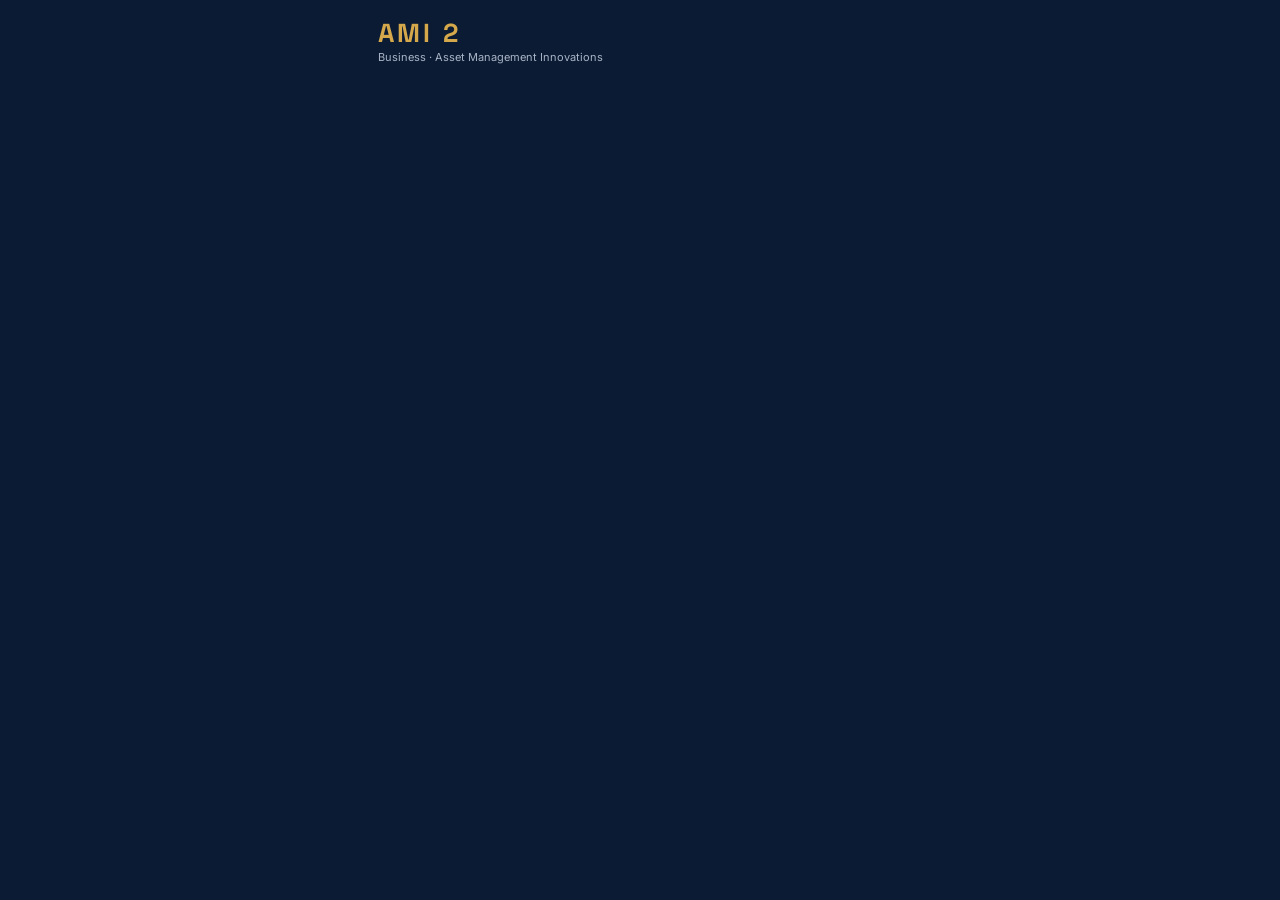
==== commit bae0ecdb: "Rename AMI Commercial to AMI 2 Business Co-Authored-By: Claude Opus 5.5 <noreply@anthropic.com> Clau" ====
--- a/index.html
+++ b/index.html
@@ -4,7 +4,13 @@
 <meta charset="utf-8">
 <meta name="viewport" content="width=device-width, initial-scale=1, viewport-fit=cover">
 <meta name="theme-color" content="#0B1B33">
-<title>AMI — Asset Management Innovations</title>
+<link rel="manifest" href="manifest.json">
+<link rel="apple-touch-icon" href="https://xxdqrvcpxhsepwzfmnjs.supabase.co/storage/v1/object/public/public-assets/ami/icon-180.png">
+<link rel="icon" type="image/png" href="https://xxdqrvcpxhsepwzfmnjs.supabase.co/storage/v1/object/public/public-assets/ami/icon-192.png">
+<meta name="apple-mobile-web-app-capable" content="yes">
+<meta name="apple-mobile-web-app-title" content="AMI 2 Business">
+<meta name="apple-mobile-web-app-status-bar-style" content="black-translucent">
+<title>AMI 2 Business — Asset Management Innovations</title>
 <link rel="preconnect" href="https://fonts.googleapis.com">
 <link href="https://fonts.googleapis.com/css2?family=Inter:wght@400;500;600;700&family=Space+Grotesk:wght@600;700&display=swap" rel="stylesheet">
 <style>
@@ -18,8 +24,8 @@
   .logo{font-family:'Space Grotesk',Inter,sans-serif;font-weight:700;font-size:26px;letter-spacing:3px;color:var(--gold)}
   .sub{font-size:11px;color:var(--muted)}
   .badge{font-size:12px;font-weight:700;color:var(--navy);background:var(--gold);padding:6px 12px;border-radius:999px}
-  .tabs{display:flex;gap:8px;padding:6px 16px 12px;border-bottom:1px solid var(--line);overflow-x:auto}
-  .tab{flex-shrink:0;min-height:40px;padding:0 16px;border-radius:999px;border:1px solid var(--edge);background:transparent;color:var(--soft);font-size:14px;font-weight:600;cursor:pointer}
+  .tabs{display:flex;gap:6px;padding:6px 12px 12px;border-bottom:1px solid var(--line);overflow-x:auto}
+  .tab{flex-shrink:0;min-height:40px;padding:0 11px;border-radius:999px;border:1px solid var(--edge);background:transparent;color:var(--soft);font-size:13px;font-weight:600;cursor:pointer}
   .tab[aria-pressed="true"]{background:var(--gold);border-color:var(--gold);color:var(--navy)}
   main{flex:1;padding:18px;display:flex;flex-direction:column;gap:14px}
   h1{font-family:'Space Grotesk',Inter,sans-serif;font-size:28px;line-height:1.15;margin:0}
@@ -36,13 +42,15 @@
   .field{display:flex;flex-direction:column;gap:8px}
   .err{color:#F6B4A0;font-size:14px;min-height:20px}
   .ok{color:#9FE3BF;font-size:14px}
-  .chat{flex:1;display:flex;flex-direction:column;gap:10px;padding-bottom:96px}
+  .chat{flex:1;display:flex;flex-direction:column;gap:10px;padding-bottom:150px}
   .msg{max-width:88%;padding:12px 14px;border-radius:16px;line-height:1.5;font-size:15px;white-space:pre-wrap;word-wrap:break-word}
   .me{align-self:flex-end;background:var(--gold);color:var(--navy);border-bottom-right-radius:4px}
   .ai{align-self:flex-start;background:var(--card);border:1px solid var(--line);border-bottom-left-radius:4px}
   .askbar{position:fixed;left:0;right:0;bottom:0;background:var(--navy);border-top:1px solid var(--line);padding:12px 14px calc(14px + env(safe-area-inset-bottom))}
-  .askrow{max-width:560px;margin:0 auto;display:flex;gap:10px;align-items:flex-end}
-  .send{width:52px;height:52px;flex-shrink:0;border:none;border-radius:999px;background:var(--gold);display:flex;align-items:center;justify-content:center;cursor:pointer}
+  .askrow{max-width:560px;margin:0 auto;display:flex;gap:8px;align-items:flex-end}
+  .askrow textarea{flex:1;min-width:0;min-height:46px;padding:12px 14px;line-height:1.3}
+  .askbar{padding-left:12px!important;padding-right:12px!important}
+  .send{width:46px;height:46px;flex-shrink:0;border:none;border-radius:999px;background:var(--gold);display:flex;align-items:center;justify-content:center;cursor:pointer}
   .send.cam{background:transparent;border:1.5px solid var(--gold)}
   .send.mic.on{background:#F6B4A0;border-color:#F6B4A0}
   .send:disabled{opacity:.5;cursor:default}
@@ -89,7 +97,7 @@
 <body>
 <div class="wrap">
   <header>
-    <div><div class="logo">AMI</div><div class="sub">Asset Management Innovations</div></div>
+    <div><div class="logo">AMI 2</div><div class="sub">Business · Asset Management Innovations</div></div>
     <div id="trialBadge" class="badge hidden"></div>
   </header>
 
@@ -187,6 +195,14 @@
         <div id="waMsg" class="ok"></div>
       </div>
       <div class="card">
+        <div class="row"><div style="font-weight:600">Notifications</div><div id="pushState" class="sub"></div></div>
+        <p style="font-size:14px">AMI alerts your phone 30 minutes before calendar items, and at 8am with your to-dos for the day.</p>
+        <div id="pushHelp" class="sub" style="font-size:14px;line-height:1.5"></div>
+        <button class="btn" id="pushOn">Turn on notifications</button>
+        <button class="btn ghost" id="pushTest" style="display:none">Send me a test</button>
+        <div id="pushMsg" class="ok"></div>
+      </div>
+      <div class="card">
         <div class="row"><div style="font-weight:600">Questions today</div><div id="usageTxt" class="sub"></div></div>
         <div class="bar"><div id="usageBar" style="width:0%"></div></div>
         <div class="sub">Resets at midnight. Upgrade for a higher daily limit.</div>
@@ -211,6 +227,9 @@
 
 <!-- Ask bar -->
 <div class="askbar hidden" id="askbar">
+  <div style="max-width:560px;margin:0 auto 10px;display:flex;justify-content:flex-end">
+    <button id="clearChat" type="button" style="min-height:40px;padding:0 18px;border-radius:999px;border:1.5px solid var(--gold);background:var(--card);color:var(--gold);font-size:14px;font-weight:700;cursor:pointer">Clear chat</button>
+  </div>
   <div class="askrow">
     <label for="q" class="hidden">Ask AMI</label>
     <button class="send cam" id="cam" aria-label="Snap a receipt">
@@ -220,7 +239,7 @@
       <svg width="22" height="22" viewBox="0 0 24 24" fill="none" stroke="#D4A84B" stroke-width="2" stroke-linecap="round" stroke-linejoin="round" aria-hidden="true"><rect x="9" y="3" width="6" height="11" rx="3"></rect><path d="M5 11a7 7 0 0 0 14 0"></path><path d="M12 18v3"></path></svg>
     </button>
     <input type="file" id="camFile" accept="image/*" capture="environment" class="hidden">
-    <textarea id="q" rows="1" placeholder="Ask AMI, or snap a receipt..."></textarea>
+    <textarea id="q" rows="1" placeholder="Ask AMI..."></textarea>
     <button class="send" id="send" aria-label="Send">
       <svg width="22" height="22" viewBox="0 0 24 24" fill="none" stroke="#0B1B33" stroke-width="2.4" stroke-linecap="round" stroke-linejoin="round" aria-hidden="true"><path d="M5 12h14"></path><path d="m13 6 6 6-6 6"></path></svg>
     </button>
@@ -300,7 +319,7 @@
 async function loadMe(){
   const { data: { user } } = await sb.auth.getUser();
   if (!user) return null;
-  const { data } = await sb.from("members").select("org_id, role, full_name, email, whatsapp_phone, whatsapp_verified, orgs(name,business_type,base_currency,doc_address,doc_phone,doc_email,doc_tin,doc_footer)").eq("user_id", user.id).limit(1);
+  const { data } = await sb.from("members").select("org_id, role, full_name, email, whatsapp_phone, whatsapp_verified, chat_cleared_at, orgs(name,business_type,base_currency,doc_address,doc_phone,doc_email,doc_tin,doc_footer)").eq("user_id", user.id).limit(1);
   if (!data || !data.length) return { user, member: null };
   const m = data[0];
   const [{ data: sub }, { data: use }] = await Promise.all([
@@ -330,7 +349,9 @@
 }
 async function loadChat(){
   $("chat").innerHTML = "";
-  const { data } = await sb.from("messages").select("role,content").eq("org_id", me.member.org_id).eq("user_id", me.user.id).order("created_at", { ascending: false }).limit(30);
+  let mq = sb.from("messages").select("role,content").eq("org_id", me.member.org_id).eq("user_id", me.user.id);
+  if (me.member.chat_cleared_at) mq = mq.gt("created_at", me.member.chat_cleared_at);
+  const { data } = await mq.order("created_at", { ascending: false }).limit(30);
   const rows = (data || []).reverse();
   if (!rows.length) bubble(`Welcome${me.member.full_name ? ", " + me.member.full_name.split(" ")[0] : ""}! I'm AMI. ${(me.member.orgs?.business_type === "fashion") ? "I'm here for your fashion business: client measurements, pricing orders, fittings, fabric, designs and your social media posts. What are you working on today?" : "Ask me anything about your business: draft a letter, plan your week, explain a tax rule, or check today's news."}`, "ai");
   rows.forEach(r => bubble(r.content, r.role === "user" ? "me" : "ai"));
@@ -363,6 +384,16 @@
   $("send").disabled = false; $("cam").disabled = false;
 }
 $("send").onclick = () => ask();
+// Clear chat: hides old messages and starts AMI fresh (records, books and memory stay)
+$("clearChat").onclick = async () => {
+  const b = $("clearChat");
+  if (!b.dataset.sure) { b.dataset.sure = "1"; b.textContent = "Tap again to clear"; b.style.color = "#F2B8A0"; setTimeout(() => { delete b.dataset.sure; b.textContent = "Clear chat"; b.style.color = ""; }, 3000); return; }
+  delete b.dataset.sure; b.textContent = "Clear chat"; b.style.color = "";
+  const now = new Date().toISOString();
+  const { error } = await sb.from("members").update({ chat_cleared_at: now }).eq("user_id", me.user.id).eq("org_id", me.member.org_id);
+  if (error) { bubble("Could not clear the chat. Please try again.", "ai"); return; }
+  me.member.chat_cleared_at = now; await loadChat();
+};
 // Camera: snap a receipt, shrink it, send it to AMI
 async function shrink(file){
   const url = URL.createObjectURL(file); const img = new Image();
@@ -379,20 +410,30 @@
   let url; try { url = await shrink(f); } catch (_) { bubble("I could not open that photo. Please try again.", "ai"); return; }
   show("vHome"); ask({ media_type: "image/jpeg", data: url.split(",")[1], preview: url });
 };
-// Voice: tap the mic, speak, AMI types it and sends it
+// Voice: tap the mic, speak, tap it again to stop. Words go into the box; tap the arrow to send.
 const SpeechRec = window.SpeechRecognition || window.webkitSpeechRecognition;
-let rec = null, heard = "";
-if (!SpeechRec) $("mic").classList.add("hidden");
+let rec = null, heardFinal = "", heardBase = "";
+function micOff(){ $("mic").classList.remove("on"); $("q").placeholder = "Ask AMI..."; }
+function micHelp(t){ bubble(t, "ai"); }
 $("mic").onclick = () => {
-  if (rec) { rec.stop(); return; }
-  try { rec = new SpeechRec(); } catch (_) { rec = null; bubble("Voice is not available in this browser. Use your keyboard's microphone instead.", "ai"); return; }
-  rec.lang = navigator.language || "en-US"; rec.interimResults = true; rec.continuous = false;
-  heard = ""; const before = $("q").value.trim();
-  $("mic").classList.add("on"); $("q").placeholder = "Listening... speak now";
-  rec.onresult = (e) => { heard = Array.from(e.results).map(r => r[0].transcript).join(""); $("q").value = (before ? before + " " : "") + heard; };
-  rec.onerror = (e) => { if (e.error === "not-allowed" || e.error === "service-not-allowed") bubble("Please allow the microphone for this page, then tap the mic again.", "ai"); };
-  rec.onend = () => { rec = null; $("mic").classList.remove("on"); $("q").placeholder = "Ask AMI, or snap a receipt..."; if (heard.trim()) ask(); };
-  try { rec.start(); } catch (_) { rec = null; $("mic").classList.remove("on"); }
+  if (!SpeechRec) { micHelp("Voice isn't available in this browser. Tap the box and use the microphone on your keyboard instead."); $("q").focus(); return; }
+  if (rec) { try { rec.stop(); } catch (_) {} return; }
+  try { rec = new SpeechRec(); } catch (_) { rec = null; micHelp("Voice could not start. Use the microphone on your keyboard instead."); return; }
+  rec.lang = "en-US"; rec.interimResults = true; rec.continuous = true; rec.maxAlternatives = 1;
+  heardFinal = ""; heardBase = $("q").value.trim();
+  $("mic").classList.add("on"); $("q").placeholder = "Listening... tap the mic to stop";
+  rec.onresult = (e) => {
+    let interim = "";
+    for (let i = e.resultIndex; i < e.results.length; i++) { const t = e.results[i][0].transcript; if (e.results[i].isFinal) heardFinal += t + " "; else interim += t; }
+    $("q").value = ((heardBase ? heardBase + " " : "") + heardFinal + interim).replace(/\s+/g, " ").trim();
+  };
+  rec.onerror = (e) => {
+    if (e.error === "not-allowed" || e.error === "service-not-allowed") micHelp("The microphone is blocked here. Open AMI from its Home Screen icon (or in Safari) and allow the microphone, or use the microphone on your keyboard.");
+    else if (e.error === "no-speech") micHelp("I didn't hear anything. Tap the mic and speak again.");
+    else if (e.error !== "aborted") micHelp("Voice stopped. You can use the microphone on your keyboard instead.");
+  };
+  rec.onend = () => { rec = null; micOff(); };
+  try { rec.start(); } catch (_) { rec = null; micOff(); micHelp("Voice could not start. Use the microphone on your keyboard instead."); }
 };
 $("q").addEventListener("keydown", e => { if (e.key === "Enter" && !e.shiftKey) { e.preventDefault(); ask(); } });
 
@@ -404,6 +445,44 @@
   const { error } = await sb.from("members").update({ whatsapp_phone: n, whatsapp_verified: false }).eq("user_id", me.user.id).eq("org_id", me.member.org_id);
   $("waMsg").textContent = error ? (error.message.includes("duplicate") ? "That number is already used by another account." : error.message) : "Saved. You can now message AMI on WhatsApp from this number.";
   if (!error) { me.member.whatsapp_phone = n; paint(); }
+};
+// Notifications (phone alerts for calendar and to-do)
+const VAPID = "BM8C4Me9DMF4Tuh_XIDOhbhli9vT7BjGFB-jYNk_U2zd77nOSABY3KAhUCUFDxjp1kH4sdaBmBXDoHt9m3xTt6M";
+const isIOS = /iPad|iPhone|iPod/.test(navigator.userAgent) || (navigator.platform === "MacIntel" && navigator.maxTouchPoints > 1);
+const standalone = (window.matchMedia && window.matchMedia("(display-mode: standalone)").matches) || navigator.standalone === true;
+let swReg = null;
+function u8(b){ const p = "=".repeat((4 - b.length % 4) % 4); const s = atob((b + p).replace(/-/g, "+").replace(/_/g, "/")); return Uint8Array.from(s, c => c.charCodeAt(0)); }
+async function pushPaint(){
+  const ok = !!swReg && "PushManager" in window && "Notification" in window;
+  let on = false; try { on = ok && Notification.permission === "granted" && !!(await swReg.pushManager.getSubscription()); } catch (_) {}
+  $("pushState").textContent = on ? "On" : "Off";
+  $("pushOn").style.display = on ? "none" : ""; $("pushTest").style.display = on ? "" : "none";
+  $("pushOn").disabled = !ok;
+  $("pushHelp").textContent = ok ? "" : (isIOS && !standalone
+    ? "On iPhone, first add AMI to your Home Screen: open this page in Safari, tap the Share button, then \"Add to Home Screen\". Open AMI from that icon and come back here."
+    : "This browser can't show notifications. Try Chrome or Safari.");
+}
+if ("serviceWorker" in navigator) navigator.serviceWorker.register("sw.js").then(r => { swReg = r; pushPaint(); }).catch(() => pushPaint()); else pushPaint();
+$("pushOn").onclick = async () => {
+  $("pushMsg").textContent = "";
+  try {
+    const perm = await Notification.requestPermission();
+    if (perm !== "granted") { $("pushMsg").textContent = "Notifications were not allowed. Turn them on for AMI in your phone's Settings > Notifications."; return; }
+    const sub = await swReg.pushManager.subscribe({ userVisibleOnly: true, applicationServerKey: u8(VAPID) });
+    const j = sub.toJSON();
+    const { error } = await sb.from("push_subs").upsert({ user_id: me.user.id, org_id: me.member.org_id, endpoint: j.endpoint, p256dh: j.keys.p256dh, auth: j.keys.auth }, { onConflict: "endpoint" });
+    $("pushMsg").textContent = error ? "Could not save: " + error.message : "Notifications are on. Tap \"Send me a test\" to check.";
+  } catch (e) { $("pushMsg").textContent = "Could not turn on: " + e.message; }
+  pushPaint();
+};
+$("pushTest").onclick = async () => {
+  $("pushMsg").textContent = "Sending...";
+  try {
+    const { data: { session } } = await sb.auth.getSession();
+    const r = await fetch(`${SB_URL}/functions/v1/notify`, { method: "POST", headers: { "Content-Type": "application/json", Authorization: "Bearer " + session.access_token, apikey: SB_KEY }, body: JSON.stringify({ test: true }) });
+    const j = await r.json().catch(() => ({}));
+    $("pushMsg").textContent = j.sent ? "Test sent. It should pop up in a few seconds." : ("Could not send: " + (j.error || r.status));
+  } catch (e) { $("pushMsg").textContent = "No connection. Try again."; }
 };
 $("signOut").onclick = async () => { await sb.auth.signOut(); me = null; show("vEmail"); $("trialBadge").classList.add("hidden"); };
 
